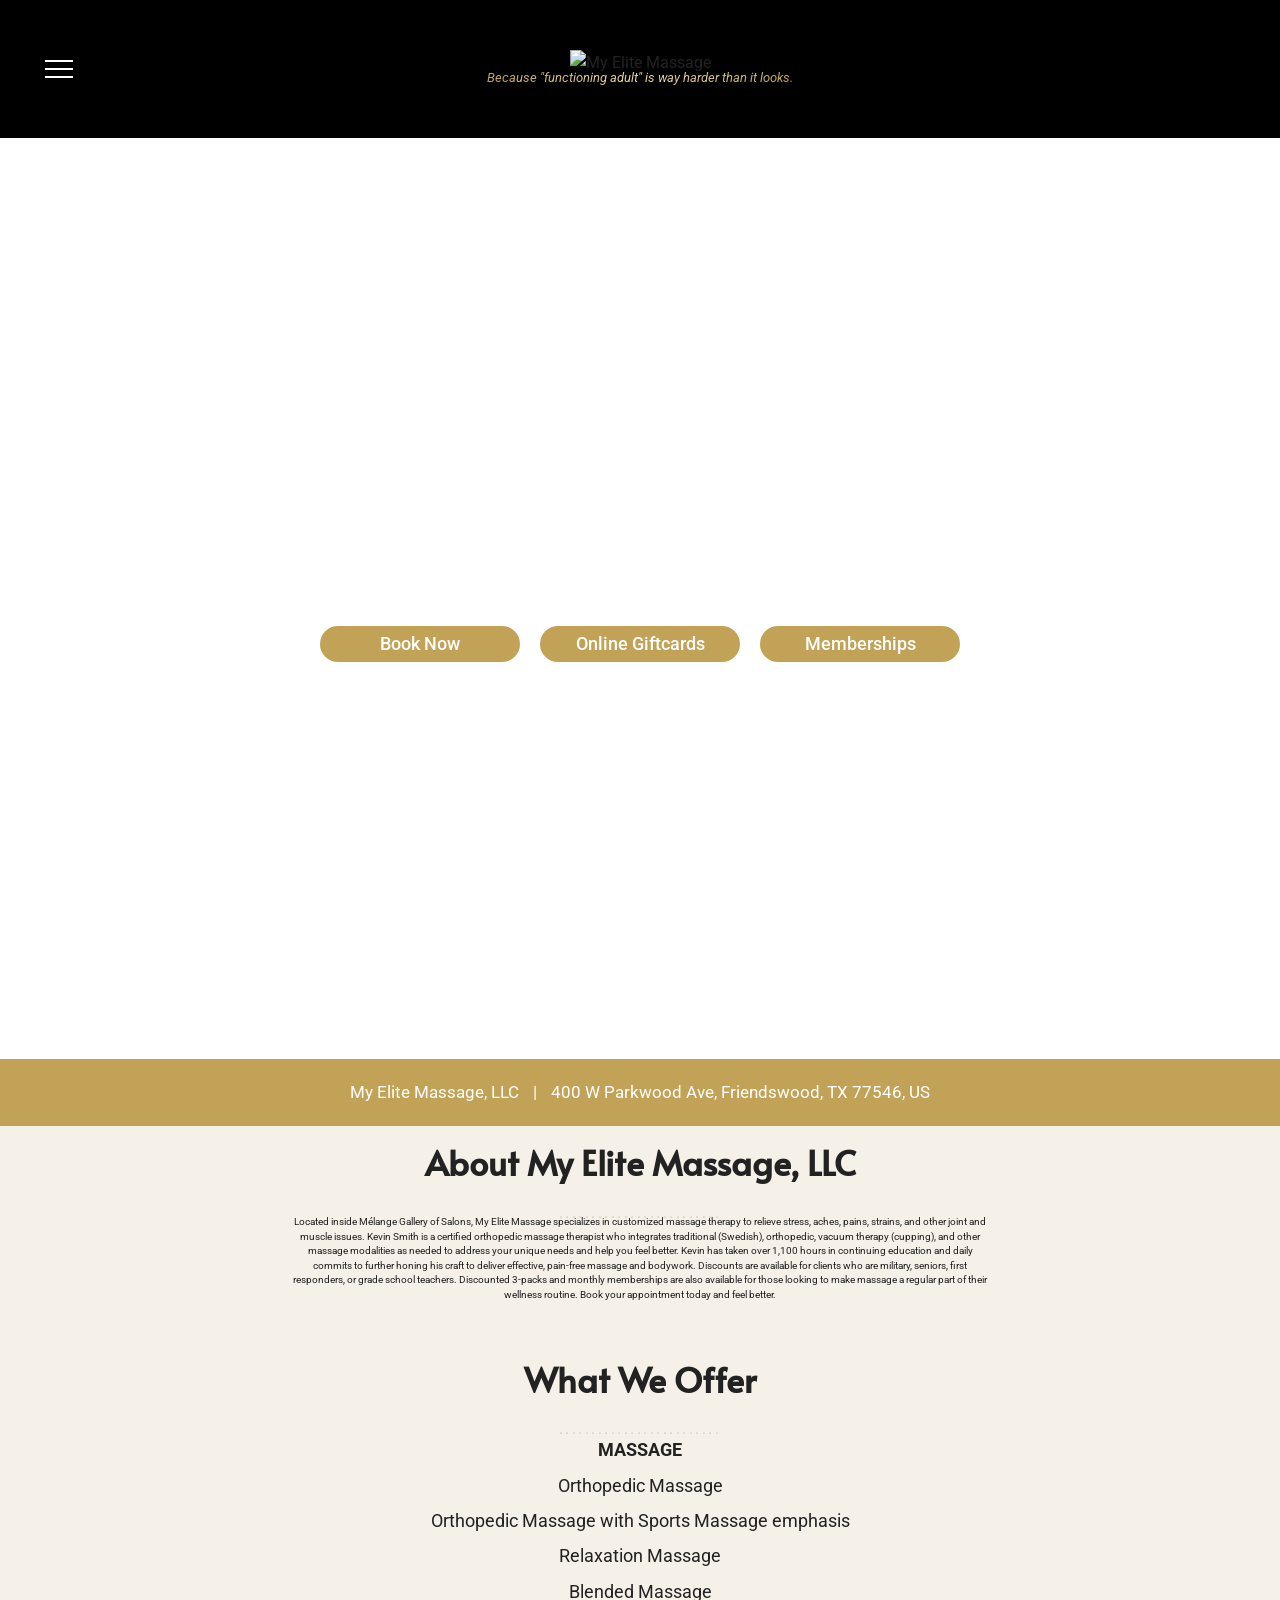
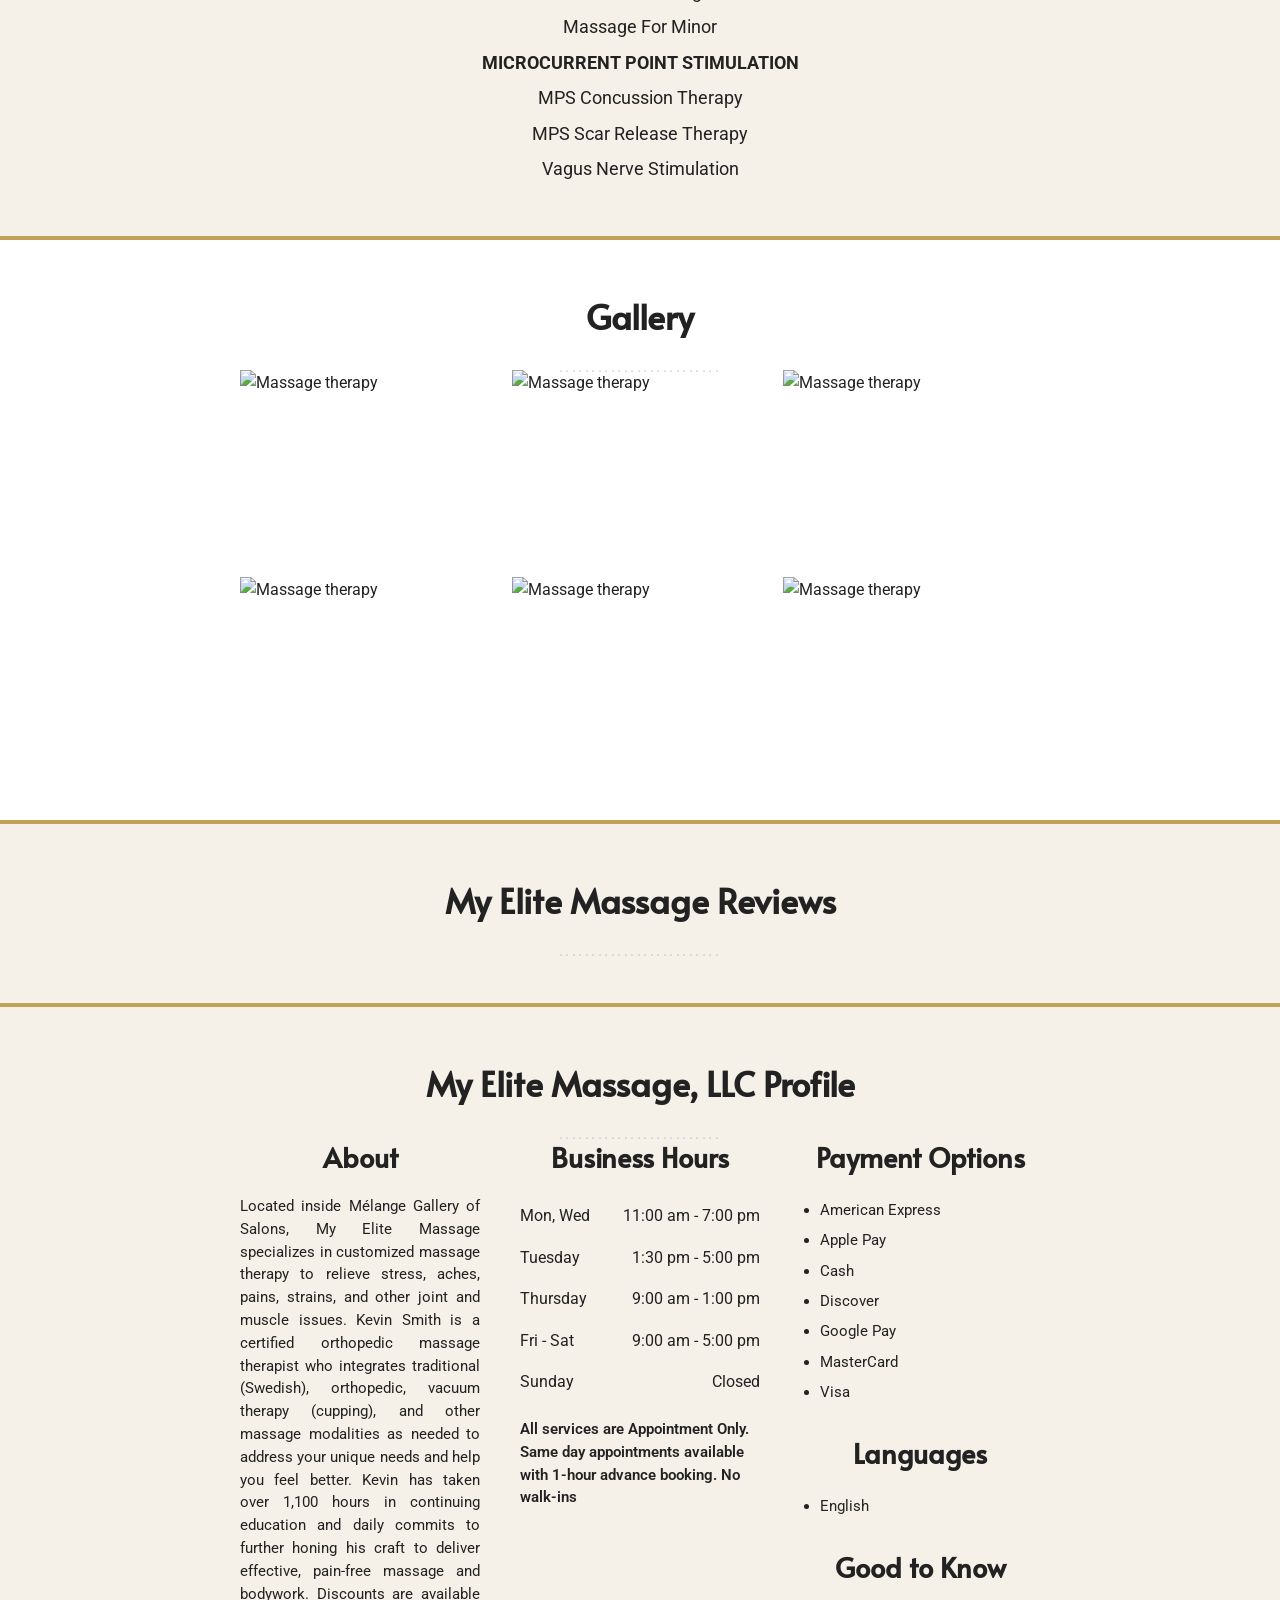
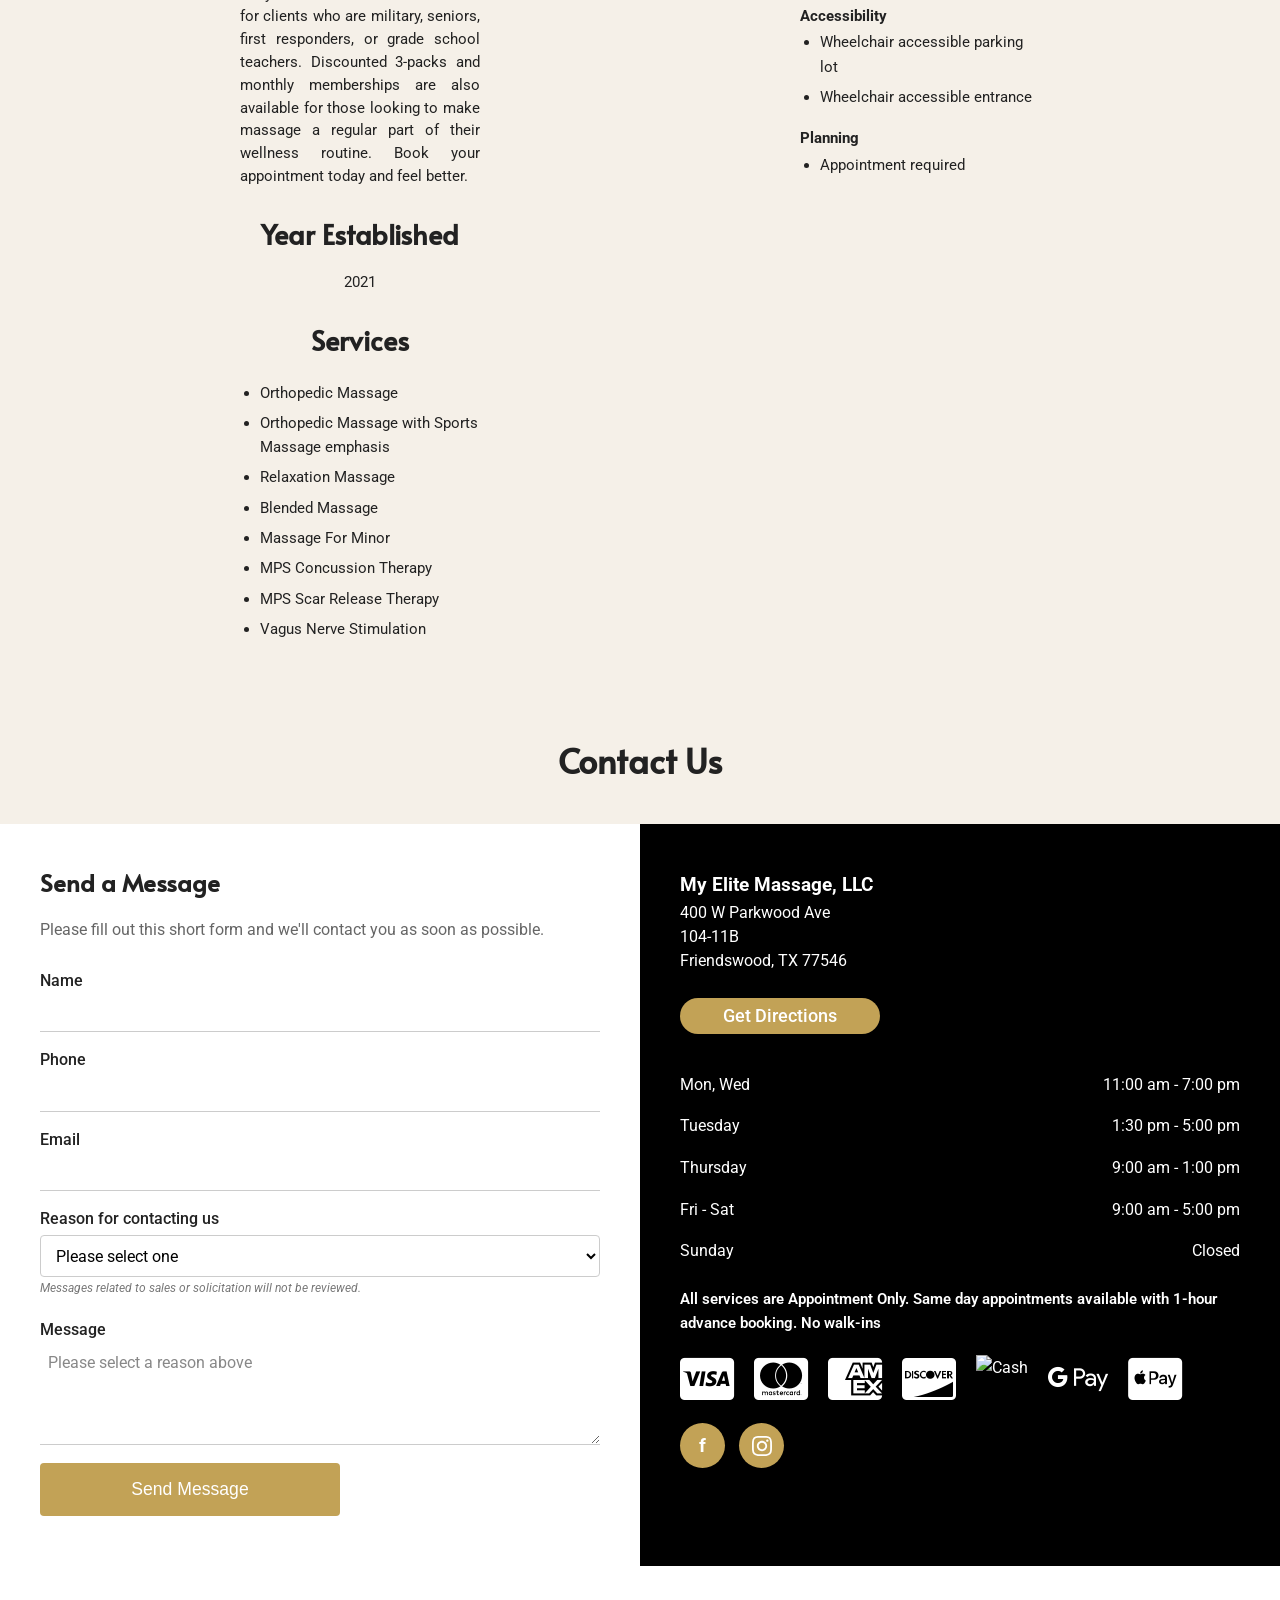
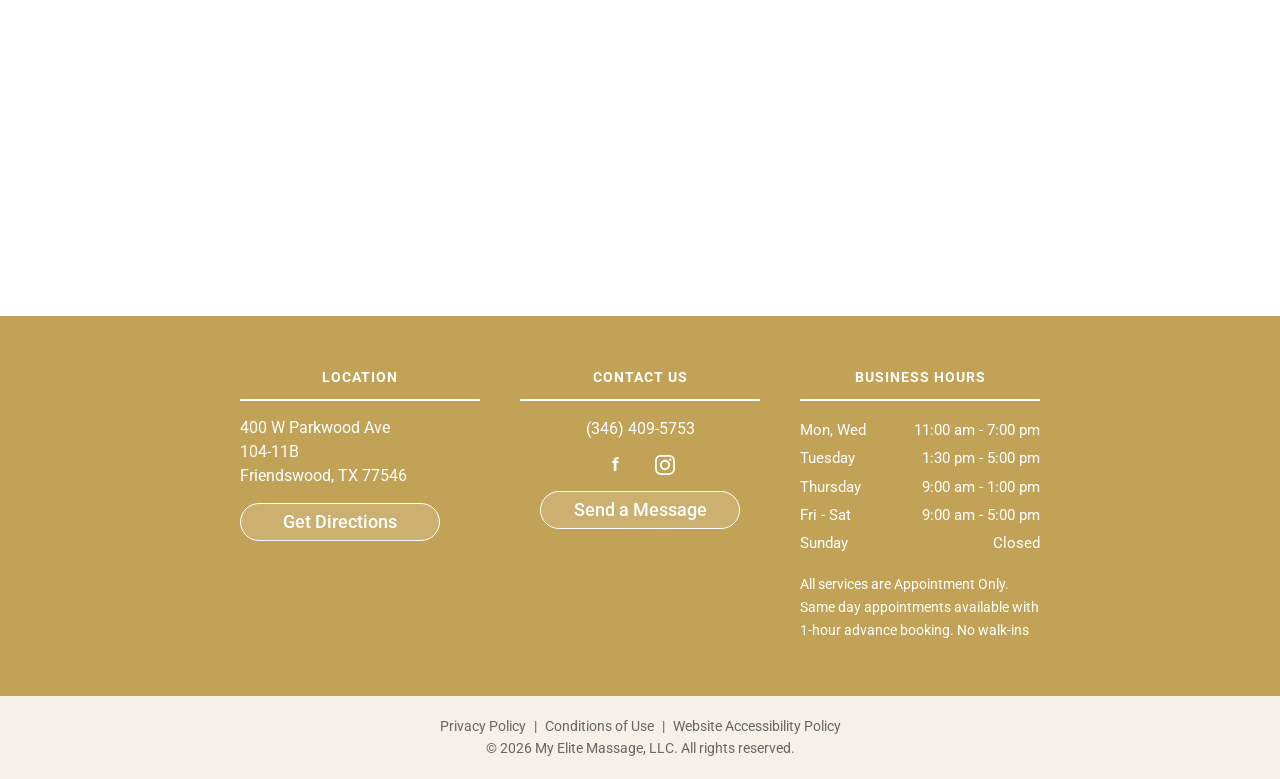
==== index.html @ 319c7ba5 "H1 & tagline update #3 Finding width" ====
<!DOCTYPE html>
<html lang="en">
<head>
    <link rel="icon" type="image/png" href="images/favicon.png">
    <meta charset="UTF-8">
    <meta name="viewport" content="width=device-width, initial-scale=1.0">
    <meta name="description" content="Located inside Mélange Gallery of Salons, My Elite Massage, LLC specializes in customized massage therapy to relieve stress, aches, pains, strains, and other joint and muscle issues.">
    <meta name="keywords" content="massage therapy, orthopedic massage, pain relief, stress relief, scar treatment, concussion therapy, vagus nerve, vagal nerve, Friendswood TX, League City TX, Pearland TX, Webster TX, Alvin TX, massage near me, Kevin Smith LMT, Kevin, My Elite Massage, sports massage, relaxation massage">
    <title>Massage Therapy Near Me | My Elite Massage, LLC</title>
    
    <link rel="preconnect" href="https://fonts.googleapis.com">
    <link rel="preconnect" href="https://fonts.gstatic.com" crossorigin>
    <link href="https://fonts.googleapis.com/css2?family=Alata&family=Roboto:wght@300;400;500;700&family=Roboto+Slab:wght@400;500;600;700&display=swap" rel="stylesheet">
    
    <!-- Schema.org markup for local business SEO -->
    <script type="application/ld+json">
    {
        "@context": "https://schema.org",
        "@type": "MassageTherapy",
        "name": "My Elite Massage, LLC",
        "image": "images/logo-black-bg.png",
        "telephone": "(346) 409-5753",
        "email": "kevin@myelitemassage.com",
        "address": {
            "@type": "PostalAddress",
            "streetAddress": "400 W Parkwood Ave, Suite 104, Room 11B",
            "addressLocality": "Friendswood",
            "addressRegion": "TX",
            "postalCode": "77546",
            "addressCountry": "US"
        },
        "geo": {
            "@type": "GeoCoordinates",
            "latitude": 29.50813,
            "longitude": -95.19135
        },
        "url": "https://myelitemassage.com",
        "openingHoursSpecification": [
            {"@type": "OpeningHoursSpecification", "dayOfWeek": "Monday", "opens": "11:00", "closes": "19:00"},
            {"@type": "OpeningHoursSpecification", "dayOfWeek": "Tuesday", "opens": "13:30", "closes": "17:00"},
            {"@type": "OpeningHoursSpecification", "dayOfWeek": "Wednesday", "opens": "11:00", "closes": "19:00"},
            {"@type": "OpeningHoursSpecification", "dayOfWeek": "Thursday", "opens": "09:00", "closes": "13:00"},
            {"@type": "OpeningHoursSpecification", "dayOfWeek": "Friday", "opens": "09:00", "closes": "17:00"},
            {"@type": "OpeningHoursSpecification", "dayOfWeek": "Saturday", "opens": "09:00", "closes": "17:00"}
        ],
        "priceRange": "$$",
        "paymentAccepted": "Cash, Credit Card, Apple Pay, Google Pay",
        "currenciesAccepted": "USD"
    }
    </script>
    
    <style>
        :root {
            --gold: #C2A256;
            --gold-hover: #C9A76D;
            --black: #000000;
            --cream: #F5F0E8;
            --white: #FFFFFF;
            --text-dark: #222222;
            --text-gray: #666666;
            --star-gold: #F5C518;
        }
        
        * {
            margin: 0;
            padding: 0;
            box-sizing: border-box;
        }
        
        body {
            font-family: -apple-system, BlinkMacSystemFont, 'Segoe UI', Roboto, Oxygen, Ubuntu, sans-serif;
            font-size: 16px;
            line-height: 1.6;
            color: var(--text-dark);
        }
        
        /* ========== HEADER ========== */
        header {
            position: fixed;
            top: 0;
            left: 0;
            right: 0;
            background: var(--black);
            z-index: 1000;
            padding: 55px 20px;
        }
        
        .header-inner {
            max-width: 1200px;
            margin: 0 auto;
            display: flex;
            align-items: center;
            justify-content: space-between;
        }

        .tagline {
            color: var(--gold);
            font-size: 0.8rem;
            font-style: italic;
            margin-top: -8px;
            background: linear-gradient(90deg, var(--gold) 0%, #E8D5A3 50%, var(--gold) 100%);
            -webkit-background-clip: text;
            -webkit-text-fill-color: transparent;
            background-clip: text;
        }
        
        .menu-toggle {
            display: flex;
            flex-direction: column;
            gap: 6px;
            cursor: pointer;
            padding: 5px;
        }
        
        .menu-toggle span {
            width: 28px;
            height: 2px;
            background: var(--white);
        }
        
        .header-rating {
            position: absolute;
            top: -6px;
            left: 100px;
        }

        .header-widget {
            transform: scale(1.2);
        }
   
        .header-logo {
            position: absolute;
            left: 50%;
            transform: translateX(-50%);
            text-align: center;
        }
        
        .header-logo img {
            height: 102px;
        }
        
        .header-logo-text {
            color: var(--gold);
            font-family: 'Alata', sans-serif;
            font-size: 0.9rem;
            letter-spacing: 3px;
            margin-top: 2px;
        }
        
        .header-spacer {
            width: 100px;
        }

        @media (max-width: 768px) {
            .header-rating {
                position: static;
                left: auto;
                top: auto;
            }
        }
        
        /* ========== HERO ========== */
        .hero {
            min-height: calc(118vh - 43px);
            position: relative;
            top: 60px;    
            display: flex;
            flex-direction: column;
            justify-content: center;
            align-items: center;
            text-align: center;
            padding: 120px 20px 60px;
            background-size: cover;
            background-position: center;
            background-image: url('images/hero-1.jpg');
            transition: background-image 1s ease-in-out;
        }
        
        .hero h1 {
            margin-top: -40px;
            font-family: 'Roboto', sans-serif;
            font-size: 3.25rem;
            font-weight: 300;
            font-style: Normal;
            color: var(--white);
            margin-bottom: -15px;
        }

        .hero h1 strong {
            font-weight: 500;
        }
        
    @media (max-width: 768px) {
        .hero h1 {
            font-size: 4.5vw;
            white-space: nowrap;
        }
        .hero-tagline {
            font-size: 2.5vw;
            white-space: nowrap;
            margin-top: 15px;
        }
    }
        
        .hero-tagline {
            color: var(--white);
            font-size: 1.8rem;
            font-style: italic;
            margin-bottom: 40px;
        }

        .hero-buttons {
            display: flex;
            gap: 20px;
            margin-top: -25px;
        }
        
        .btn {
            display: inline-block;
            padding: 4px 20px;
            font-size: 1.1rem;
            font-weight: 500;
            text-decoration: none;
            border-radius: 25px;
            transition: background 0.3s;
            min-width: 200px;
    	    text-align: center;
    	}
        
        .btn-gold {
            background: var(--gold);
            color: var(--white);
        }
        
        .btn-gold:hover {
            background: var(--gold-hover);
        }
        
        /* ========== CONTACT BAR ========== */
        .contact-bar {
            background: var(--gold);
            padding: 20px;
            text-align: center;
            position: relative;
            top: 40px;
        }
        
        .contact-bar-content {
            color: var(--white);
            font-size: 1.05rem;
        }
        
        .contact-bar-content a {
            color: var(--white);
            text-decoration: none;
        }
        
        .contact-bar-content span {
            margin: 0 10px;
        }
        
        /* ========== SECTIONS ========== */
        section {
            padding: 50px 20px;
        }
        
        .section-cream {
            background: var(--cream);
        }
        
        .section-white {
            background: var(--white);
        }
        
        .section-container {
            max-width: 800px;
            margin: 0 auto;
        }
        
        .section-title {
            font-family: 'Alata';
            font-size: 2.1rem;
            font-weight: 600;
            color: var(--text-dark);
            text-align: center;
            margin-bottom: 10px;
        }
        
        .section-divider {
            text-align: center;
            margin-bottom: -10px;
            color: #ccc;
            letter-spacing: 2.5px;
        }
        
        /* ========== ABOUT ========== */
        #about p {
            font-family: 'Roboto', sans-serif;
            text-align: center;
            font-size: 10px !important;
            line-height: 1.45;
            color: var(--text-dark);
            max-width: 700px;
            margin: 0 auto;
        }
        #about {
            padding-bottom: 0.5px;
}
        
        /* ========== WHAT WE OFFER ========== */
        #services {
            border-top: none;
        }
        
        .services-list {
            list-style: none;
            text-align: center;
        }
        
        .services-list li {
            font-size: 1.15rem;
            padding: 3px 0;
            color: var(--text-dark);
        }
        
        /* ========== GALLERY ========== */
        #gallery {
            border-top: 4px solid var(--gold);
        }
        
        .gallery-grid {
            display: grid;
            grid-template-columns: repeat(3, 1fr);
            gap: 15px;
        }
        
        .gallery-item {
            aspect-ratio: 4/3;
            overflow: hidden;
        }
        
        .gallery-item img {
            width: 100%;
            height: 100%;
            object-fit: cover;
        }
        
        /* ========== CUSTOMER REVIEWS ========== */
        #reviews {
            border-top: 4px solid var(--gold);
        }
        
        .reviews-header {
            display: flex;
            justify-content: space-between;
            align-items: center;
            margin-bottom: 20px;
            flex-wrap: wrap;
            gap: 15px;
        }
        
        .reviews-rating {
            display: flex;
            align-items: center;
            gap: 10px;
        }
        
        .reviews-rating .stars {
            color: var(--star-gold);
            font-size: 2rem;
        }
        
        .reviews-rating .rating-text {
            font-size: 1.2rem;
            color: var(--text-dark);
        }
        
        .reviews-rating .rating-text span {
            color: var(--gold);
            font-weight: 600;
        }
        
        .btn-write-review {
            background: var(--gold);
            color: var(--white);
            padding: 12px 24px;
            border-radius: 4px;
            text-decoration: none;
            font-weight: 500;
        }
        
        .reviews-tabs {
            display: flex;
            gap: 15px;
            margin-bottom: 30px;
        }
        
        .reviews-tabs button {
            padding: 10px 20px;
            border: 1px solid #ddd;
            border-radius: 25px;
            background: var(--white);
            cursor: pointer;
            font-size: 0.95rem;
        }
        
        .reviews-tabs button.active {
            border-color: var(--text-dark);
        }
        
        .reviews-intro {
            font-family: 'Alata', sans-serif;
            font-size: 1.4rem;
            font-weight: 600;
            margin-bottom: 25px;
        }
        
        .review-item {
            padding: 25px 0;
            border-bottom: 1px solid #eee;
        }
        
        .review-header {
            display: flex;
            align-items: center;
            gap: 15px;
            margin-bottom: 10px;
        }
        
        .review-avatar {
            width: 45px;
            height: 45px;
            border-radius: 50%;
            background: #4285F4;
            display: flex;
            align-items: center;
            justify-content: center;
            color: white;
            font-weight: 600;
        }
        
        .review-stars {
            color: var(--star-gold);
        }
        
        .review-text {
            font-size: 1rem;
            line-height: 1.5;
            margin-bottom: 10px;
        }
        
        .review-date {
            color: var(--text-gray);
            font-size: 0.9rem;
            margin-bottom: 15px;
        }
        
        .review-reply {
            background: #f5f5f5;
            padding: 20px;
            border-radius: 8px;
            margin-top: 15px;
        }
        
        .review-reply-label {
            color: var(--text-gray);
            font-size: 0.85rem;
            text-transform: uppercase;
            letter-spacing: 1px;
            margin-bottom: 8px;
        }
        
        .btn-load-more {
            background: var(--gold);
            color: var(--white);
            padding: 14px 30px;
            border: none;
            border-radius: 4px;
            font-size: 1rem;
            cursor: pointer;
            margin-top: 20px;
        }
        
        /* ========== PROFILE ========== */
        #profile {
            border-top: 4px solid var(--gold);
        }
        
        .profile-grid {
            display: grid;
            grid-template-columns: 1fr 1fr 1fr;
            gap: 40px;
        }
        
        .profile-section h3 {
            font-family: 'Alata', sans-serif;
            font-size: 1.7rem;
            font-weight: 700;
            margin-bottom: 15px;
            color: var(--text-dark);
        }
        
        .profile-section p {
            font-size: 0.95rem;
            line-height: 1.5;
            color: var(--text-dark);
        }
        
        .profile-section ul {
            list-style: disc;
            padding-left: 20px;
        }
        
        .profile-section ul li {
            padding: 3px 0;
            font-size: 0.95rem;
        }
        
        .hours-table {
            width: 100%;
        }
        
        .hours-row {
            display: flex;
            justify-content: space-between;
            padding: 8px 0;
        }
        
        .profile-note {
            font-weight: 600;
            margin-top: 15px;
            font-size: 0.95rem;
            line-height: 1.6;
        }
        
        /* ========== CONTACT US ========== */
        #contact {
            padding: 0;
            margin: 0;
            background: var(--cream);
        }
        
        .contact-map {
            width: 100%;
            height: 350px;
            border: none;
            display: block;
        }
        
        .contact-content {
            display: grid;
            grid-template-columns: 1fr 1fr;
        }
        
        .contact-form-section {
            padding: 50px 40px;
            padding-top: 40px;
            background: var(--white);
        }
        
        .contact-form-section h3 {
            font-family: 'Alata', ans-serif;
            font-size: 1.5rem;
            font-weight: 700;
            margin-bottom: 15px;
        }
        
        .contact-form-section .form-intro {
            color: var(--text-gray);
            margin-bottom: 25px;
        }
        
        .form-row {
            display: grid;
            grid-template-columns: 1fr;
            gap: 15px;
            margin-bottom: 20px;
        }
        
        .form-group label {
            display: block;
            font-weight: 500;
            margin-bottom: 3px;
            color: var(--text-dark);
        }

        .form-group > small {
            display: block;
            margin-top: 0.25rem;
            font-size: 12px;
            font-style: italic;
            line-height: 1.3;
            color: #777;
        }
        
        .form-group input,
        .form-group textarea {
            width: 100%;
            padding: 8px;
            border: none;
            border-bottom: 1px solid #ccc;
            font-size: 1rem;
            font-family: inherit;
            background: transparent;
        }
        .form-group textarea::placeholder,
        .form-group textarea:disabled::placeholder {
            font-family: inherit;
            font-size: inherit;
            color: #888;
        }
        .form-group textarea::-webkit-input-placeholder {
            font-family: inherit;
            font-size: inherit;
            color: #888;
        }


        .form-group select {
            width: 100%;
            padding: 0.6rem 0.7rem;
            font-size: 1rem;
            font-family: inherit;
            border: 1px solid #ccc;
            border-radius: 4px;
            background-color: #fff;
            box-sizing: border-box;
        }
        
        .form-group input:focus,
        .form-group textarea:focus {
            outline: none;
            border-bottom-color: var(--gold);
        }
        .form-group select:focus {
            outline: none;
            border-color: #666;
        }
        
        .form-group textarea {
            min-height: 100px;
            resize: vertical;
        }
        
        .form-group-full {
            margin-bottom: 10px;
        }
        
        .btn-submit {
            background: var(--gold);
            color: var(--white);
            padding: 16px 50px;
            border: none;
            border-radius: 4px;
            font-size: 1.1rem;
            cursor: pointer;
            width: 100%;
            max-width: 300px;
        }
        
        .contact-info-section {
            padding: 40px 40px;
            padding-top: 47px;
            background: var(--black);
            color: var(--white);
        }
        
        .contact-info-section .btn-gold {
            display: inline-block;
            margin-bottom: 30px;
        }
        
        .contact-info-section h4 {
            font-size: 1rem;
            font-weight: 700;
            margin-bottom: 10px;
        }
        
        .contact-info-section address {
            font-style: normal;
            line-height: 1.5;
            margin-bottom: 25px;
        }
        
        .contact-hours .hours-row {
            color: var(--white);
        }
        
        .contact-info-section .profile-note {
            color: var(--white);
        }
        
        .contact-info-section .email-line {
            margin-top: 20px;
        }
        
        .contact-info-section .email-line a {
            color: var(--white);
        }
        
        .payment-icons {
            display: flex;
            flex-wrap: wrap;
            gap: 20px;
            margin-top: 20px;
        }
        
        .payment-icons img {
            height: 35px;
        }
        
        .social-icon {
            display: inline-flex;
            width: 45px;
            height: 45px;
            border-radius: 50%;
            background: var(--gold);
            vertical-align: middle;
            align-items: center;
            justify-content: center;
            color: var(--white);
            margin-top: 20px;
            text-decoration: none;
            font-size: 1.2rem;
        }
        
        /* ========== FOOTER ========== */
        .footer-main {
            background: var(--gold);
            padding: 50px 20px;
        }
        
        .footer-grid {
            max-width: 800px;
            margin: 0 auto;
            display: grid;
            grid-template-columns: 1fr 1fr 1fr;
            gap: 40px;
            color: var(--white);
        }
        
        .footer-section h4 {
            font-size: 0.9rem;
            font-weight: 700;
            text-transform: uppercase;
            letter-spacing: 1px;
            margin-bottom: 15px;
            padding-bottom: 10px;
            border-bottom: 2px solid var(--white);
        }
        
        .footer-section address {
            font-style: normal;
            line-height: 1.5;
        }
        
        .footer-section .btn {
            background: rgba(255,255,255,0.15);
            border: 1px solid var(--white);
            color: var(--white);
            padding: 4px 25px;
            margin-top: 15px;
        }
        
        .footer-section a {
            color: var(--white);
            text-decoration: none;
        }
        
        .footer-social {
            color: rgba(255,255,255,0.7);
            font-size: 1.3rem;
            margin-top: 15px;
        }

        .footer-section:nth-child(2) .btn {
            margin-top: 2px;
        }

        .footer-section:nth-child(2) .social-icon {
            margin: 1px 0;
        }

        .footer-social svg {
            fill: currentColor;
            vertical-align: middle;
        }
        
        .footer-hours .hours-row {
            color: var(--white);
            font-size: 0.95rem;
            padding: 2px 0;
        }
        
        .footer-bottom {
            background: var(--cream);
            padding: 20px;
            text-align: center;
            font-size: 0.85rem;
            color: var(--text-gray);
            border-top: 4px solid var(--gold);
        }
        
        .footer-bottom a {
            color: var(--text-gray);
            text-decoration: none;
            margin: 0 5px;
        }
        
        /* ========== MOBILE NAV ========== */
        .mobile-nav {
            position: fixed;
            top: 0;
            left: -100%;
            width: 80%;
            max-width: 350px;
            height: 100vh;
            background: var(--black);
            z-index: 2000;
            transition: left 0.3s;
            padding: 20px;
            overflow-y: auto;
        }
        
        .mobile-nav.active {
            left: 0;
        }
        
        .mobile-nav-close {
            color: var(--white);
            font-size: 2rem;
            cursor: pointer;
            margin-bottom: 20px;
        }
        
        .mobile-nav ul {
            list-style: none;
        }
        
        .mobile-nav ul li {
            border-bottom: 1px solid #333;
        }
        
        .mobile-nav ul li a {
            display: block;
            padding: 15px 0;
            color: var(--white);
            text-decoration: none;
            font-size: 1rem;
        }
        
        .mobile-nav-overlay {
            position: fixed;
            top: 0;
            left: 0;
            right: 0;
            bottom: 0;
            background: rgba(0,0,0,0.5);
            z-index: 1999;
            display: none;
        }
        
        .mobile-nav-overlay.active {
            display: block;
        }

        #about, #services, #gallery, #reviews, #profile, #contact {
            scroll-margin-top: 100px;
        }

        #location, #hours {
            scroll-margin-top: 150px;
        }
        
        /* ========== RESPONSIVE ========== */
        @media (max-width: 900px) {
            .profile-grid {
                grid-template-columns: 1fr;
            }
            
            .footer-grid {
                grid-template-columns: 1fr;
                text-align: center;
            }
            
            .contact-content {
                grid-template-columns: 1fr;
            }
        }
        
        @media (max-width: 768px) {
            .header-rating {
                display: none;
            }
            
            .hero h1 {
                font-size: 2.2rem;
            }
            
            .hero-buttons {
                flex-direction: column;
                width: 100%;
                padding: 0 20px;
            }
            
            .btn {
                width: 100%;
                text-align: center;
            }
            
            .gallery-grid {
                grid-template-columns: repeat(2, 1fr);
            }
            
            .form-row {
                grid-template-columns: 1fr;
            }
            
            .reviews-header {
                flex-direction: column;
                align-items: flex-start;
            }
        }
        
        .has-submenu .submenu {
            display: none;
            list-style: none;
            padding-left: 20px;
        }

        .has-submenu.open .submenu {
            display: block;
        }

        .has-submenu .arrow {
            font-size: 0.7rem;
            margin-left: 10px;
            transition: transform 0.3s;
            display: inline-block;
        }
        
        .has-submenu.open > a .arrow {
            transform: rotate(90deg);
        }
        
        .submenu li {
            border-bottom: none;
        }
        
        .submenu li a {
            padding: 10px 0;
            font-size: 0.9rem;
        }

        @media (max-width: 768px) {
            .hero {
                background-size: contain;
                background-repeat: no-repeat;
                background-color: var(--black);
            }
        }

    </style>
</head>
<link rel="stylesheet" href="https://cdnjs.cloudflare.com/ajax/libs/font-awesome/6.5.0/css/all.min.css">
<body>
    <!-- Mobile Navigation -->

    <!-- Header -->
    <header>
        <div class="header-inner">
            <div class="menu-toggle" id="menuToggle">
                <span></span>
                <span></span>
                <span></span>
            </div>
                      
            <div class="header-logo">
                <img src="images/logo-black-bg.png" alt="My Elite Massage">
                <div class="tagline">Because "functioning adult" is way harder than it looks.</div>
            </div>
    	    <div class="header-rating">
    		<!-- Elfsight Google Reviews | Review Badge -->
                <script src="https://elfsightcdn.com/platform.js" async>
                </script>
                <div class="elfsight-app-c675c64f-a630-4e99-82de-026909dd6736" data-elfsight-app-lazy>
                </div>     
            <div class="header-spacer"></div>
        </div>
    </header>

    <!-- Hero -->
    <section class="hero">
        <h1><strong>Welcome to My Elite Massage</strong></h1>
        <p class="hero-tagline">More Than Your Average Massage</p>
        <div class="hero-buttons">
    		<a href="https://www.fresha.com/a/my-elite-massage-llc-friendswood-400-west-parkwood-avenue-i9cgwv4s/booking?menu=true&pId=490794&dppub=true&employeeId=1521604" class="btn btn-gold" target="_blank">Book Now</a>
    		<a href="https://www.fresha.com/a/my-elite-massage-llc-friendswood-400-west-parkwood-avenue-i9cgwv4s/gift-cards?menu=true" class="btn btn-gold" target="_blank">Online Giftcards</a>
            <a href="https://www.fresha.com/book-now/my-elite-massage-llc-oa1wvgdo/paid-plans?share=true&pId=490794" class="btn btn-gold" target="_blank">Memberships</a>
            
	</div>
    </section>

    <!-- Contact Bar -->
    <div class="contact-bar">
        <div class="contact-bar-content">
            My Elite Massage, LLC <span>|</span> 
            <a href="https://maps.google.com/maps?q=400+W+Parkwood+Ave%2C+Friendswood%2C+TX+77546" target="_blank">400 W Parkwood Ave, Friendswood, TX 77546, US</a> 
        </div>
    </div>

    <!-- About -->
    <section id="about" class="section-cream">
        <div class="section-container">
            <h2 class="section-title">About My Elite Massage, LLC</h2>
            <div class="section-divider">.........................</div>
            <p>Located inside Mélange Gallery of Salons, My Elite Massage specializes in customized massage therapy to relieve stress, aches, pains, strains, and other joint and muscle issues. Kevin Smith is a certified orthopedic massage therapist who integrates traditional (Swedish), orthopedic, vacuum therapy (cupping), and other massage modalities as needed to address your unique needs and help you feel better. Kevin has taken over 1,100 hours in continuing education and daily commits to further honing his craft to deliver effective, pain-free massage and bodywork. Discounts are available for clients who are military, seniors, first responders, or grade school teachers. Discounted 3-packs and monthly memberships are also available for those looking to make massage a regular part of their wellness routine. Book your appointment today and feel better.</p>
        </div>
    </section>

    <!-- What We Offer -->
    <section id="services" class="section-cream">
        <div class="section-container">
            <h2 class="section-title">What We Offer</h2>
            <div class="section-divider">.........................</div>
            <ul class="services-list">
                <li><strong>MASSAGE</strong></li>
                <li>Orthopedic Massage</li>
                <li>Orthopedic Massage with Sports Massage emphasis</li>
                <li>Relaxation Massage</li>
                <li>Blended Massage</li>
                <li>Massage For Minor</li>
                <li><strong>MICROCURRENT POINT STIMULATION</strong></li>
                <li>MPS Concussion Therapy</li>
                <li>MPS Scar Release Therapy</li>
                <li>Vagus Nerve Stimulation</li>
            </ul>
        </div>
    </section>

    <!-- Gallery -->
    <section id="gallery" class="section-white">
        <div class="section-container">
            <h2 class="section-title">Gallery</h2>
            <div class="section-divider">.........................</div>
            <div class="gallery-grid">
                <div class="gallery-item"><img src="images/gallery-1.jpg" alt="Massage therapy"></div>
                <div class="gallery-item"><img src="images/gallery-2.jpg" alt="Massage therapy"></div>
                <div class="gallery-item"><img src="images/gallery-3.jpg" alt="Massage therapy"></div>
                <div class="gallery-item"><img src="images/gallery-4.jpg" alt="Massage therapy"></div>
                <div class="gallery-item"><img src="images/gallery-5.jpg" alt="Massage therapy"></div>
                <div class="gallery-item"><img src="images/gallery-6.jpg" alt="Massage therapy"></div>
            </div>
        </div>
    </section>

    <!-- Customer Reviews -->
    <section id="reviews" class="section-cream">
        <div class="section-container">
            <h2 class="section-title">My Elite Massage Reviews</h2>
            <div class="section-divider">.........................</div>
            
           
            <!-- Elfsight Google Reviews | Untitled Google Reviews -->
            <div id="reviews-widget">
                <script src="https://elfsightcdn.com/platform.js" async></script>
                <div class="elfsight-app-d1b8c1da-657f-4834-9aa9-0b84a843763c" data-elfsight-app-lazy>
                </div>
            </div>           
        </div>
    </section>

    <!-- Profile -->
    <section id="profile" class="section-cream">
        <div class="section-container">
            <h2 class="section-title">My Elite Massage, LLC Profile</h2>
            <div class="section-divider">.........................</div>
            
            <div class="profile-grid">
                <div class="profile-section" style="text-align: center;">
                    <h3>About</h3>
                    <p style="text-align: justify;">Located inside Mélange Gallery of Salons, My Elite Massage specializes in customized massage therapy to relieve stress, aches, pains, strains, and other joint and muscle issues. Kevin Smith is a certified orthopedic massage therapist who integrates traditional (Swedish), orthopedic, vacuum therapy (cupping), and other massage modalities as needed to address your unique needs and help you feel better. Kevin has taken over 1,100 hours in continuing education and daily commits to further honing his craft to deliver effective, pain-free massage and bodywork. Discounts are available for clients who are military, seniors, first responders, or grade school teachers. Discounted 3-packs and monthly memberships are also available for those looking to make massage a regular part of their wellness routine. Book your appointment today and feel better.</p>
                    
                    <h3 style="margin-top: 25px;">Year Established</h3>
                    <p>2021</p>
                    
                    <h3 style="margin-top: 25px;">Services</h3>
                    <div style="text-align: left;">
                        <ul>
                <li>Orthopedic Massage</li>
                <li>Orthopedic Massage with Sports Massage emphasis</li>
                <li>Relaxation Massage</li>
                <li>Blended Massage</li>
                <li>Massage For Minor</li>
                <li>MPS Concussion Therapy</li>
                <li>MPS Scar Release Therapy</li>
                <li>Vagus Nerve Stimulation</li>
                        </ul>
                    </div>
                </div>
                
                <div class="profile-section" style="text-align: center;">
                    <h3>Business Hours</h3>
                    <div class="hours-table">
                        <div class="hours-row"><span>Mon, Wed</span><span>11:00 am - 7:00 pm</span></div>
                        <div class="hours-row"><span>Tuesday</span><span>1:30 pm - 5:00 pm</span></div>
                        <div class="hours-row"><span>Thursday</span><span>9:00 am - 1:00 pm</span></div>
                        <div class="hours-row"><span>Fri - Sat</span><span>9:00 am - 5:00 pm</span></div>
                        <div class="hours-row"><span>Sunday</span><span>Closed</span></div>
                    </div>
                    <p class="profile-note" style="text-align: left;">All services are Appointment Only. Same day appointments available with 1-hour advance booking. No walk-ins</p>
                </div>
                
                <div class="profile-section">
                    <h3 style="text-align: center;">Payment Options</h3>
                    <ul>
                        <li>American Express</li>
                        <li>Apple Pay</li>
                        <li>Cash</li>
                        <li>Discover</li>
                        <li>Google Pay</li>
                        <li>MasterCard</li>
                        <li>Visa</li>
                    </ul>
                    
                    <h3 style="margin-top: 25px; text-align:center;">Languages</h3>
                    <ul>
                        <li>English</li>
                    </ul>
                    
                    <h3 style="margin-top: 25px; text-align: center;">Good to Know</h3>
                    <p><strong>Accessibility</strong></p>
                    <ul>
                        <li>Wheelchair accessible parking lot</li>
                        <li>Wheelchair accessible entrance</li>
                    </ul>
                    <p style="margin-top: 15px;"><strong>Planning</strong></p>
                    <ul>
                        <li>Appointment required</li>
                    </ul>
                </div>
            </div>
        </div>
    </section>

    <!-- Contact Us -->
    <section id="contact">
        <h2 class="section-title" style="padding: 40px 20px 10px; background: var(--cream);">Contact Us</h2>
        <div class="section-divider" style="background: var(--cream); padding-bottom: 0px;">.........................</div>
              
        <div class="contact-content">
            <div class="contact-form-section">
                <h3>Send a Message</h3>
                <p class="form-intro">Please fill out this short form and we'll contact you as soon as possible.</p>
                
                <form action="https://formsubmit.co/kevin@myelitemassage.com" method="POST">
                    <div class="form-row">
                        <div class="form-group">
                            <label for="name">Name</label>
                            <input type="text" name="name" required autocomplete="name">
                        </div>
                        <div class="form-group">
                            <label for="phone">Phone</label>
                            <input type="tel" name="phone" autocomplete="tel">
                        </div>
                        <div class="form-group">
                            <label for="email">Email</label>
                            <input type="email" name="email" required autocomplete="email">
                        </div>
                        <div class="form-group">
                            <label for="inquiry_type">Reason for contacting us</label>
                            <select name="inquiry_type" id="inquiry_type" required>
                                <option value="" disabled selected>Please select one</option>
                                <option value="booking">I’m interested in booking a massage</option>
                                <option value="question">I have a question about services</option>
                                <option value="existing_client">I’m an existing client</option>
                            </select><br>
                            <small>Messages related to sales or solicitation will not be reviewed.</small>
                        </div>
                    </div>
                    <div class="form-group form-group-full">
                        <label for="message">Message</label>
                        <textarea name="message" required id="message" required></textarea>
                    </div>
                    <button type="submit" class="btn-submit">Send Message</button>
                </form>
            </div>
            
            <div class="contact-info-section">
                <div id="location"></div>
                <h3>My Elite Massage, LLC</h3>
                <address>
                    400 W Parkwood Ave<br>
                    104-11B<br>
                    Friendswood, TX 77546
                </address>

                <a href="https://maps.google.com/maps?q=400+W+Parkwood+Ave%2C+Friendswood%2C+TX+77546" class="btn btn-gold" target="_blank">Get Directions</a>
                
                <div id="hours"></div>
                <div class="contact-hours">
                    <div class="hours-row"><span>Mon, Wed</span><span>11:00 am - 7:00 pm</span></div>
                    <div class="hours-row"><span>Tuesday</span><span>1:30 pm - 5:00 pm</span></div>
                    <div class="hours-row"><span>Thursday</span><span>9:00 am - 1:00 pm</span></div>
                    <div class="hours-row"><span>Fri - Sat</span><span>9:00 am - 5:00 pm</span></div>
                    <div class="hours-row"><span>Sunday</span><span>Closed</span></div>
                </div>
                
                <p class="profile-note">All services are Appointment Only. Same day appointments available with 1-hour advance booking. No walk-ins</p>
              
                <div class="payment-icons" style="text-align:justify;">
                    <i class="fa-brands fa-cc-visa fa-3x"></i>
                    <i class="fa-brands fa-cc-mastercard fa-3x"></i>
                    <i class="fa-brands fa-cc-amex fa-3x"></i>
                    <i class="fa-brands fa-cc-discover fa-3x"></i>
                    <img src="images/CASH-logo.png" alt="Cash" style="height: 48px;vertical-align:center;">
                    <i class="fa-brands fa-google-pay fa-3x"></i>
                    <i class="fa-brands fa-cc-apple-pay fa-3x"></i>                    
                </div>
                
            <a href="https://www.facebook.com/MyEliteMassage" class="social-icon" target="_blank"><strong>f</strong></a>
            <a href="https://www.instagram.com/myelitemassage/" class="social-icon" target="_blank" style="margin-left: 10px;"><svg width="20" height="20" viewBox="0 0 24 24" fill="currentColor"><path d="M12 2.163c3.204 0 3.584.012 4.85.07 3.252.148 4.771 1.691 4.919 4.919.058 1.265.069 1.645.069 4.849 0 3.205-.012 3.584-.069 4.849-.149 3.225-1.664 4.771-4.919 4.919-1.266.058-1.644.07-4.85.07-3.204 0-3.584-.012-4.849-.07-3.26-.149-4.771-1.699-4.919-4.92-.058-1.265-.07-1.644-.07-4.849 0-3.204.013-3.583.07-4.849.149-3.227 1.664-4.771 4.919-4.919 1.266-.057 1.645-.069 4.849-.069zm0-2.163c-3.259 0-3.667.014-4.947.072-4.358.2-6.78 2.618-6.98 6.98-.059 1.281-.073 1.689-.073 4.948 0 3.259.014 3.668.072 4.948.2 4.358 2.618 6.78 6.98 6.98 1.281.058 1.689.072 4.948.072 3.259 0 3.668-.014 4.948-.072 4.354-.2 6.782-2.618 6.979-6.98.059-1.28.073-1.689.073-4.948 0-3.259-.014-3.667-.072-4.947-.196-4.354-2.617-6.78-6.979-6.98-1.281-.059-1.69-.073-4.949-.073zm0 5.838c-3.403 0-6.162 2.759-6.162 6.162s2.759 6.163 6.162 6.163 6.162-2.759 6.162-6.163c0-3.403-2.759-6.162-6.162-6.162zm0 10.162c-2.209 0-4-1.79-4-4 0-2.209 1.791-4 4-4s4 1.791 4 4c0 2.21-1.791 4-4 4zm6.406-11.845c-.796 0-1.441.645-1.441 1.44s.645 1.44 1.441 1.44c.795 0 1.439-.645 1.439-1.44s-.644-1.44-1.439-1.44z"/></svg></a>
        </div>

    </section>

    <iframe 
            class="contact-map"
            src="https://www.google.com/maps/embed?pb=!1m18!1m12!1m3!1d3474.123456789!2d-95.19135!3d29.50813!2m3!1f0!2f0!3f0!3m2!1i1024!2i768!4f13.1!3m3!1m2!1s0x0%3A0x0!2zMjnCsDMwJzI5LjMiTiA5NcKwMTEnMjguOSJX!5e0!3m2!1sen!2sus!4v1234567890"
            allowfullscreen=""
            loading="lazy"
            referrerpolicy="no-referrer-when-downgrade">
        </iframe>

    <!-- Footer -->
    <footer class="footer-main">
        <div class="footer-grid">
            <div class="footer-section" style="text-align: center;">
                <h4>LOCATION</h4>
                <div style="text-align:left;"><address>
                    400 W Parkwood Ave<br>
                    104-11B<br>
                    Friendswood, TX 77546
                </address>
                <a href="https://maps.google.com/maps?q=400+W+Parkwood+Ave%2C+Friendswood%2C+TX+77546" class="btn" target="_blank">Get Directions</a>
                </div>
            </div>
            
            <div class="footer-section" style="text-align: center;">
                <h4>CONTACT US</h4>
                <span>(346) 409-5753</span><br>
                <span class="social-icon" target="_blank"><strong>f</strong></span>
                <span class="social-icon" target="_blank"><svg width="20" height="20" viewBox="0 0 24 24" fill="currentColor"><path d="M12 2.163c3.204 0 3.584.012 4.85.07 3.252.148 4.771 1.691 4.919 4.919.058 1.265.069 1.645.069 4.849 0 3.205-.012 3.584-.069 4.849-.149 3.225-1.664 4.771-4.919 4.919-1.266.058-1.644.07-4.85.07-3.204 0-3.584-.012-4.849-.07-3.26-.149-4.771-1.699-4.919-4.92-.058-1.265-.07-1.644-.07-4.849 0-3.204.013-3.583.07-4.849.149-3.227 1.664-4.771 4.919-4.919 1.266-.057 1.645-.069 4.849-.069zm0-2.163c-3.259 0-3.667.014-4.947.072-4.358.2-6.78 2.618-6.98 6.98-.059 1.281-.073 1.689-.073 4.948 0 3.259.014 3.668.072 4.948.2 4.358 2.618 6.78 6.98 6.98 1.281.058 1.689.072 4.948.072 3.259 0 3.668-.014 4.948-.072 4.354-.2 6.782-2.618 6.979-6.98.059-1.28.073-1.689.073-4.948 0-3.259-.014-3.667-.072-4.947-.196-4.354-2.617-6.78-6.979-6.98-1.281-.059-1.69-.073-4.949-.073zm0 5.838c-3.403 0-6.162 2.759-6.162 6.162s2.759 6.163 6.162 6.163 6.162-2.759 6.162-6.163c0-3.403-2.759-6.162-6.162-6.162zm0 10.162c-2.209 0-4-1.79-4-4 0-2.209 1.791-4 4-4s4 1.791 4 4c0 2.21-1.791 4-4 4zm6.406-11.845c-.796 0-1.441.645-1.441 1.44s.645 1.44 1.441 1.44c.795 0 1.439-.645 1.439-1.44s-.644-1.44-1.439-1.44z"/></svg></span>
                <a href="mailto:kevin@myelitemassage.com" class="btn">Send a Message</a>
            </div>
            
            <div class="footer-section" style="text-align:center;">
                <h4>BUSINESS HOURS</h4>
                <div class="footer-hours">
                    <div class="hours-row"><span>Mon, Wed</span><span>11:00 am - 7:00 pm</span></div>
                    <div class="hours-row"><span>Tuesday</span><span>1:30 pm - 5:00 pm</span></div>
                    <div class="hours-row"><span>Thursday</span><span>9:00 am - 1:00 pm</span></div>
                    <div class="hours-row"><span>Fri - Sat</span><span>9:00 am - 5:00 pm</span></div>
                    <div class="hours-row"><span>Sunday</span><span>Closed</span></div>
                </div>
                <p style="margin-top: 15px; font-size: 0.9rem; text-align: left;">All services are Appointment Only. Same day appointments available with 1-hour advance booking. No walk-ins</p>
            </div>
        </div>
    </footer>
    
    <div class="footer-bottom">
        <a href="privacy.html">Privacy Policy</a> | 
        <a href="Terms.html">Conditions of Use</a> | 
        <a href="accessibility.html">Website Accessibility Policy</a>
        <br>
        © 2026 My Elite Massage, LLC. All rights reserved.
    </div>

    <script>
    document.addEventListener("DOMContentLoaded", function () {
        const inquiry = document.getElementById("inquiry_type");
        const message = document.getElementById("message");

        // Start disabled
        message.disabled = true;
        message.placeholder = "Please select a reason above";

        inquiry.addEventListener("change", function () {
            if (this.value) {
                message.disabled = false;
                message.placeholder = "How can I help you?";
            }
        });
    });
    </script>
    <script>
    document.querySelector("form").addEventListener("submit", function (e) {
        const msg = document.getElementById("message").value.toLowerCase();

        const blockedWords = [
            "seo", "marketing", "leads", "advertising",
            "web design", "ranking", "google", "backlinks"
        ];

        if (blockedWords.some(word => msg.includes(word))) {
            e.preventDefault();
            alert("This form is reserved for client inquiries.");
        }
    });
    </script>

    <script>
        // Determine if mobile
        const isMobile = window.innerWidth <= 768;
    
        // Desktop images
        const desktopImages = [
            'images/hero-1.jpg',
            'images/hero-2.jpg',
            'images/hero-3.jpg',
            'images/hero-4.jpg',
            'images/hero-5.jpg'
        ];
    
        // Mobile images
        const mobileImages = [
            'images/hero-mobile-1.jpg',
            'images/hero-mobile-2.jpg',
            'images/hero-mobile-3.jpg',
            'images/hero-mobile-4.jpg',
            'images/hero-mobile-5.jpg'
        ];
    
        // Use appropriate set
        const heroImages = isMobile ? mobileImages : desktopImages;
    
        // Preload images
        heroImages.forEach(src => {
            const img = new Image();
            img.src = src;
        });

        let currentImage = 0;
        const hero = document.querySelector('.hero');
        hero.style.backgroundImage = `url('${heroImages[0]}')`;
    
        // Create overlay for crossfade
        const overlay = document.createElement('div');
        overlay.style.cssText = 'position:absolute;top:0;left:0;right:0;bottom:0;background-size:cover;background-position:center;opacity:0;transition:opacity 1s;z-index:-1;';
        hero.style.position = 'relative';
        hero.appendChild(overlay);
        
        setInterval(() => {
            currentImage = (currentImage + 1) % heroImages.length;
                overlay.style.backgroundImage = `url('${heroImages[currentImage]}')`;
                overlay.style.opacity = '1';
        
            setTimeout(() => {
                hero.style.backgroundImage = `url('${heroImages[currentImage]}')`;
                overlay.style.opacity = '0';
            }, 1000);
        }, 4250);
    </script>

    <script>
        window.pageSpecificLinks = `
            <li class="has-submenu">
                <a href="#" class="submenu-toggle">On This Page <span class="arrow">▶</span></a>
                <ul class="submenu">
                    <li><a href="#about">About My Elite Massage</a></li>
                    <li><a href="#contact">Contact Us</a></li>
                    <li><a href="#gallery">Gallery</a></li>
                    <li><a href="#hours">Hours</a></li>
                    <li><a href="#location">Location</a></li>
                    <li><a href="#profile">Profile</a></li>
                    <li><a href="#reviews">Reviews</a></li>
                    <li><a href="#services">Services</a></li>
                </ul>
            </li>
        `;
    </script>
    <script src="nav.js"></script>
</body>
</html>
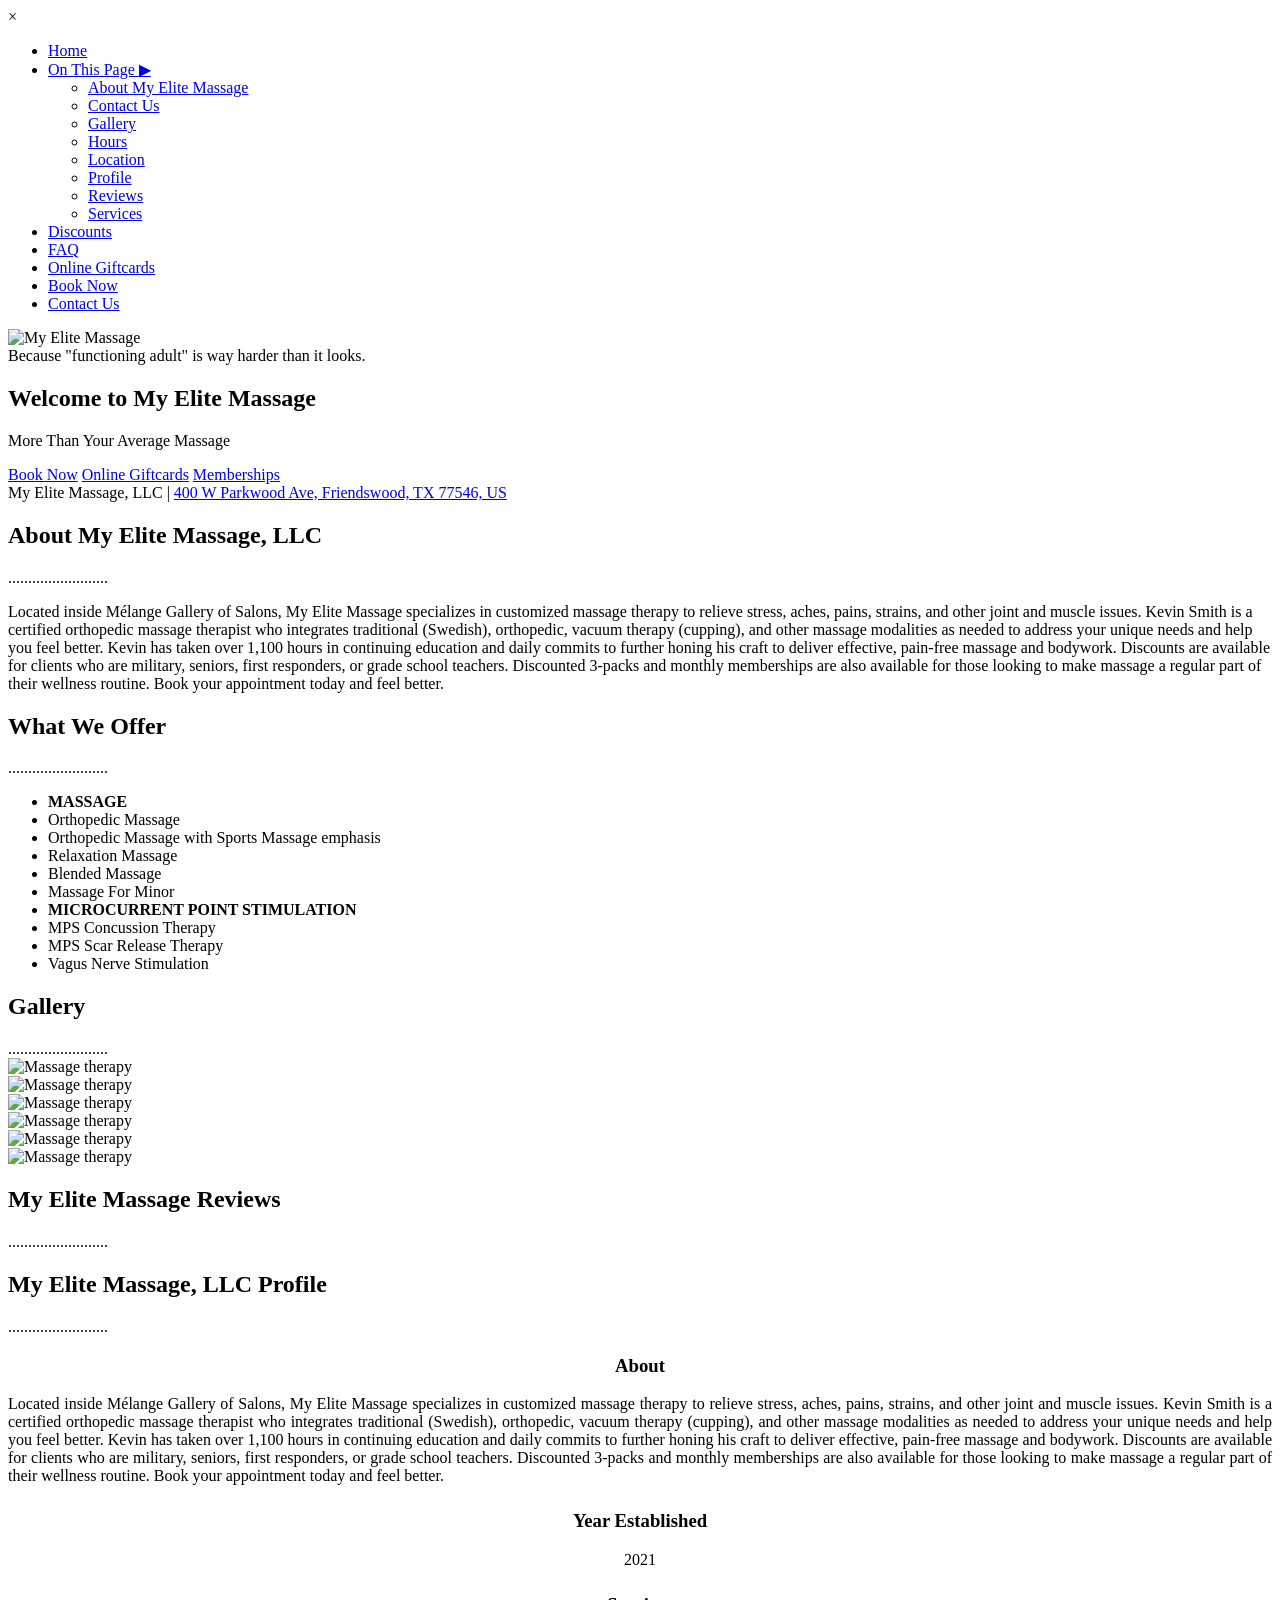
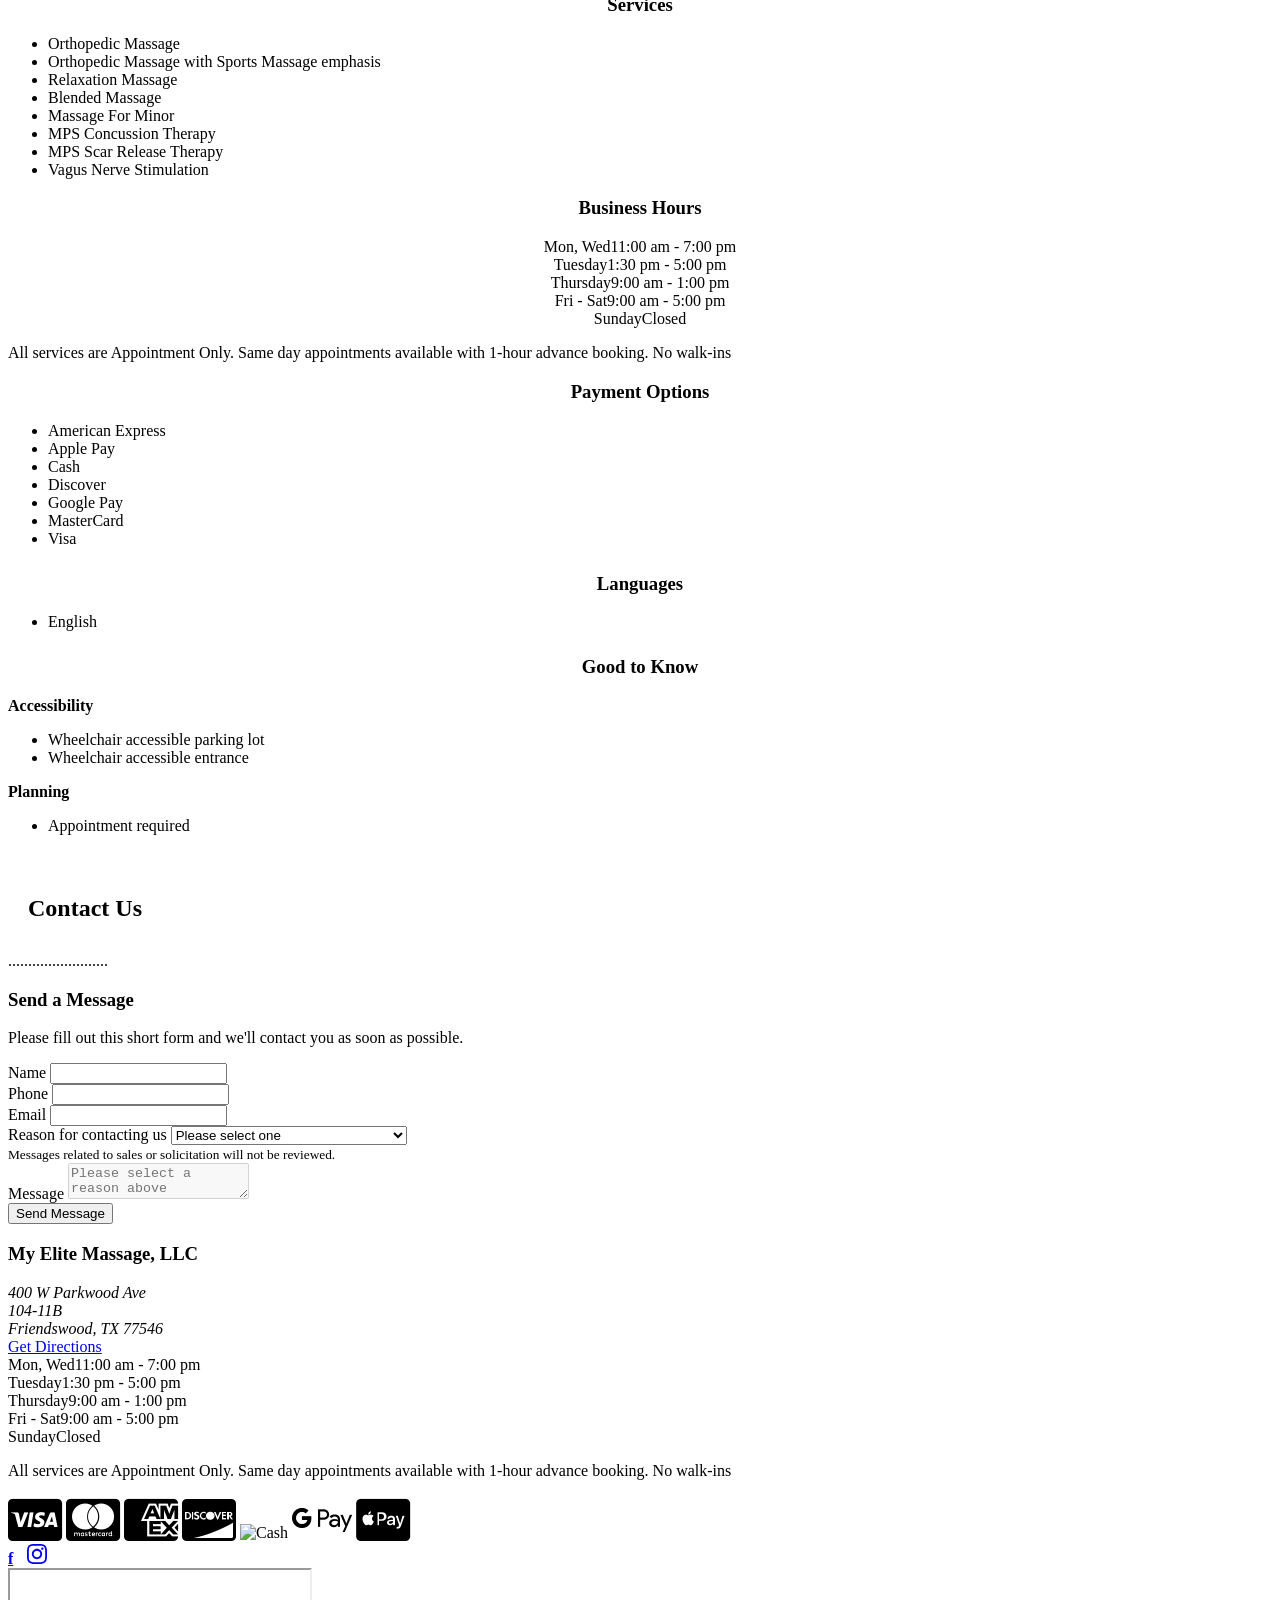
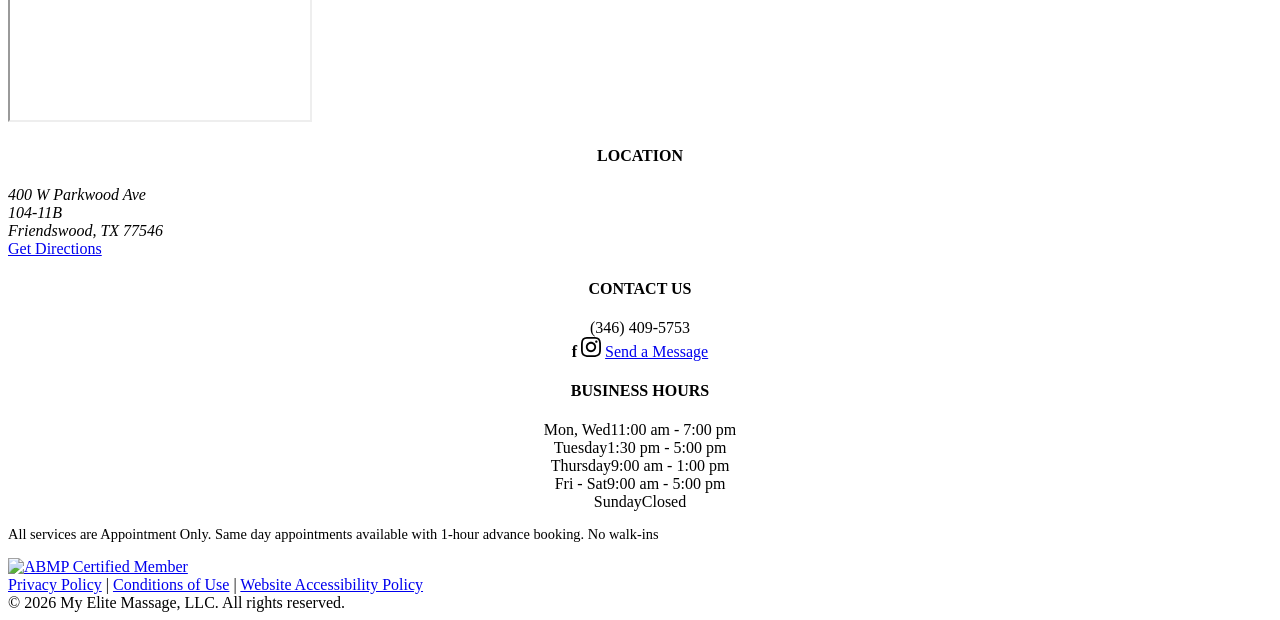
==== commit eb634cf7: "Separated files Separate header, footer, and style files. Added ABMP badge." ====
--- a/index.html
+++ b/index.html
@@ -49,946 +49,10 @@
     }
     </script>
     
-    <style>
-        :root {
-            --gold: #C2A256;
-            --gold-hover: #C9A76D;
-            --black: #000000;
-            --cream: #F5F0E8;
-            --white: #FFFFFF;
-            --text-dark: #222222;
-            --text-gray: #666666;
-            --star-gold: #F5C518;
-        }
-        
-        * {
-            margin: 0;
-            padding: 0;
-            box-sizing: border-box;
-        }
-        
-        body {
-            font-family: -apple-system, BlinkMacSystemFont, 'Segoe UI', Roboto, Oxygen, Ubuntu, sans-serif;
-            font-size: 16px;
-            line-height: 1.6;
-            color: var(--text-dark);
-        }
-        
-        /* ========== HEADER ========== */
-        header {
-            position: fixed;
-            top: 0;
-            left: 0;
-            right: 0;
-            background: var(--black);
-            z-index: 1000;
-            padding: 55px 20px;
-        }
-        
-        .header-inner {
-            max-width: 1200px;
-            margin: 0 auto;
-            display: flex;
-            align-items: center;
-            justify-content: space-between;
-        }
-
-        .tagline {
-            color: var(--gold);
-            font-size: 0.8rem;
-            font-style: italic;
-            margin-top: -8px;
-            background: linear-gradient(90deg, var(--gold) 0%, #E8D5A3 50%, var(--gold) 100%);
-            -webkit-background-clip: text;
-            -webkit-text-fill-color: transparent;
-            background-clip: text;
-        }
-        
-        .menu-toggle {
-            display: flex;
-            flex-direction: column;
-            gap: 6px;
-            cursor: pointer;
-            padding: 5px;
-        }
-        
-        .menu-toggle span {
-            width: 28px;
-            height: 2px;
-            background: var(--white);
-        }
-        
-        .header-rating {
-            position: absolute;
-            top: -6px;
-            left: 100px;
-        }
-
-        .header-widget {
-            transform: scale(1.2);
-        }
-   
-        .header-logo {
-            position: absolute;
-            left: 50%;
-            transform: translateX(-50%);
-            text-align: center;
-        }
-        
-        .header-logo img {
-            height: 102px;
-        }
-        
-        .header-logo-text {
-            color: var(--gold);
-            font-family: 'Alata', sans-serif;
-            font-size: 0.9rem;
-            letter-spacing: 3px;
-            margin-top: 2px;
-        }
-        
-        .header-spacer {
-            width: 100px;
-        }
-
-        @media (max-width: 768px) {
-            .header-rating {
-                position: static;
-                left: auto;
-                top: auto;
-            }
-        }
-        
-        /* ========== HERO ========== */
-        .hero {
-            min-height: calc(118vh - 43px);
-            position: relative;
-            top: 60px;    
-            display: flex;
-            flex-direction: column;
-            justify-content: center;
-            align-items: center;
-            text-align: center;
-            padding: 120px 20px 60px;
-            background-size: cover;
-            background-position: center;
-            background-image: url('images/hero-1.jpg');
-            transition: background-image 1s ease-in-out;
-        }
-        
-        .hero h1 {
-            margin-top: -40px;
-            font-family: 'Roboto', sans-serif;
-            font-size: 3.25rem;
-            font-weight: 300;
-            font-style: Normal;
-            color: var(--white);
-            margin-bottom: -15px;
-        }
-
-        .hero h1 strong {
-            font-weight: 500;
-        }
-        
-    @media (max-width: 768px) {
-        .hero h1 {
-            font-size: 4.5vw;
-            white-space: nowrap;
-        }
-        .hero-tagline {
-            font-size: 2.5vw;
-            white-space: nowrap;
-            margin-top: 15px;
-        }
-    }
-        
-        .hero-tagline {
-            color: var(--white);
-            font-size: 1.8rem;
-            font-style: italic;
-            margin-bottom: 40px;
-        }
-
-        .hero-buttons {
-            display: flex;
-            gap: 20px;
-            margin-top: -25px;
-        }
-        
-        .btn {
-            display: inline-block;
-            padding: 4px 20px;
-            font-size: 1.1rem;
-            font-weight: 500;
-            text-decoration: none;
-            border-radius: 25px;
-            transition: background 0.3s;
-            min-width: 200px;
-    	    text-align: center;
-    	}
-        
-        .btn-gold {
-            background: var(--gold);
-            color: var(--white);
-        }
-        
-        .btn-gold:hover {
-            background: var(--gold-hover);
-        }
-        
-        /* ========== CONTACT BAR ========== */
-        .contact-bar {
-            background: var(--gold);
-            padding: 20px;
-            text-align: center;
-            position: relative;
-            top: 40px;
-        }
-        
-        .contact-bar-content {
-            color: var(--white);
-            font-size: 1.05rem;
-        }
-        
-        .contact-bar-content a {
-            color: var(--white);
-            text-decoration: none;
-        }
-        
-        .contact-bar-content span {
-            margin: 0 10px;
-        }
-        
-        /* ========== SECTIONS ========== */
-        section {
-            padding: 50px 20px;
-        }
-        
-        .section-cream {
-            background: var(--cream);
-        }
-        
-        .section-white {
-            background: var(--white);
-        }
-        
-        .section-container {
-            max-width: 800px;
-            margin: 0 auto;
-        }
-        
-        .section-title {
-            font-family: 'Alata';
-            font-size: 2.1rem;
-            font-weight: 600;
-            color: var(--text-dark);
-            text-align: center;
-            margin-bottom: 10px;
-        }
-        
-        .section-divider {
-            text-align: center;
-            margin-bottom: -10px;
-            color: #ccc;
-            letter-spacing: 2.5px;
-        }
-        
-        /* ========== ABOUT ========== */
-        #about p {
-            font-family: 'Roboto', sans-serif;
-            text-align: center;
-            font-size: 10px !important;
-            line-height: 1.45;
-            color: var(--text-dark);
-            max-width: 700px;
-            margin: 0 auto;
-        }
-        #about {
-            padding-bottom: 0.5px;
-}
-        
-        /* ========== WHAT WE OFFER ========== */
-        #services {
-            border-top: none;
-        }
-        
-        .services-list {
-            list-style: none;
-            text-align: center;
-        }
-        
-        .services-list li {
-            font-size: 1.15rem;
-            padding: 3px 0;
-            color: var(--text-dark);
-        }
-        
-        /* ========== GALLERY ========== */
-        #gallery {
-            border-top: 4px solid var(--gold);
-        }
-        
-        .gallery-grid {
-            display: grid;
-            grid-template-columns: repeat(3, 1fr);
-            gap: 15px;
-        }
-        
-        .gallery-item {
-            aspect-ratio: 4/3;
-            overflow: hidden;
-        }
-        
-        .gallery-item img {
-            width: 100%;
-            height: 100%;
-            object-fit: cover;
-        }
-        
-        /* ========== CUSTOMER REVIEWS ========== */
-        #reviews {
-            border-top: 4px solid var(--gold);
-        }
-        
-        .reviews-header {
-            display: flex;
-            justify-content: space-between;
-            align-items: center;
-            margin-bottom: 20px;
-            flex-wrap: wrap;
-            gap: 15px;
-        }
-        
-        .reviews-rating {
-            display: flex;
-            align-items: center;
-            gap: 10px;
-        }
-        
-        .reviews-rating .stars {
-            color: var(--star-gold);
-            font-size: 2rem;
-        }
-        
-        .reviews-rating .rating-text {
-            font-size: 1.2rem;
-            color: var(--text-dark);
-        }
-        
-        .reviews-rating .rating-text span {
-            color: var(--gold);
-            font-weight: 600;
-        }
-        
-        .btn-write-review {
-            background: var(--gold);
-            color: var(--white);
-            padding: 12px 24px;
-            border-radius: 4px;
-            text-decoration: none;
-            font-weight: 500;
-        }
-        
-        .reviews-tabs {
-            display: flex;
-            gap: 15px;
-            margin-bottom: 30px;
-        }
-        
-        .reviews-tabs button {
-            padding: 10px 20px;
-            border: 1px solid #ddd;
-            border-radius: 25px;
-            background: var(--white);
-            cursor: pointer;
-            font-size: 0.95rem;
-        }
-        
-        .reviews-tabs button.active {
-            border-color: var(--text-dark);
-        }
-        
-        .reviews-intro {
-            font-family: 'Alata', sans-serif;
-            font-size: 1.4rem;
-            font-weight: 600;
-            margin-bottom: 25px;
-        }
-        
-        .review-item {
-            padding: 25px 0;
-            border-bottom: 1px solid #eee;
-        }
-        
-        .review-header {
-            display: flex;
-            align-items: center;
-            gap: 15px;
-            margin-bottom: 10px;
-        }
-        
-        .review-avatar {
-            width: 45px;
-            height: 45px;
-            border-radius: 50%;
-            background: #4285F4;
-            display: flex;
-            align-items: center;
-            justify-content: center;
-            color: white;
-            font-weight: 600;
-        }
-        
-        .review-stars {
-            color: var(--star-gold);
-        }
-        
-        .review-text {
-            font-size: 1rem;
-            line-height: 1.5;
-            margin-bottom: 10px;
-        }
-        
-        .review-date {
-            color: var(--text-gray);
-            font-size: 0.9rem;
-            margin-bottom: 15px;
-        }
-        
-        .review-reply {
-            background: #f5f5f5;
-            padding: 20px;
-            border-radius: 8px;
-            margin-top: 15px;
-        }
-        
-        .review-reply-label {
-            color: var(--text-gray);
-            font-size: 0.85rem;
-            text-transform: uppercase;
-            letter-spacing: 1px;
-            margin-bottom: 8px;
-        }
-        
-        .btn-load-more {
-            background: var(--gold);
-            color: var(--white);
-            padding: 14px 30px;
-            border: none;
-            border-radius: 4px;
-            font-size: 1rem;
-            cursor: pointer;
-            margin-top: 20px;
-        }
-        
-        /* ========== PROFILE ========== */
-        #profile {
-            border-top: 4px solid var(--gold);
-        }
-        
-        .profile-grid {
-            display: grid;
-            grid-template-columns: 1fr 1fr 1fr;
-            gap: 40px;
-        }
-        
-        .profile-section h3 {
-            font-family: 'Alata', sans-serif;
-            font-size: 1.7rem;
-            font-weight: 700;
-            margin-bottom: 15px;
-            color: var(--text-dark);
-        }
-        
-        .profile-section p {
-            font-size: 0.95rem;
-            line-height: 1.5;
-            color: var(--text-dark);
-        }
-        
-        .profile-section ul {
-            list-style: disc;
-            padding-left: 20px;
-        }
-        
-        .profile-section ul li {
-            padding: 3px 0;
-            font-size: 0.95rem;
-        }
-        
-        .hours-table {
-            width: 100%;
-        }
-        
-        .hours-row {
-            display: flex;
-            justify-content: space-between;
-            padding: 8px 0;
-        }
-        
-        .profile-note {
-            font-weight: 600;
-            margin-top: 15px;
-            font-size: 0.95rem;
-            line-height: 1.6;
-        }
-        
-        /* ========== CONTACT US ========== */
-        #contact {
-            padding: 0;
-            margin: 0;
-            background: var(--cream);
-        }
-        
-        .contact-map {
-            width: 100%;
-            height: 350px;
-            border: none;
-            display: block;
-        }
-        
-        .contact-content {
-            display: grid;
-            grid-template-columns: 1fr 1fr;
-        }
-        
-        .contact-form-section {
-            padding: 50px 40px;
-            padding-top: 40px;
-            background: var(--white);
-        }
-        
-        .contact-form-section h3 {
-            font-family: 'Alata', ans-serif;
-            font-size: 1.5rem;
-            font-weight: 700;
-            margin-bottom: 15px;
-        }
-        
-        .contact-form-section .form-intro {
-            color: var(--text-gray);
-            margin-bottom: 25px;
-        }
-        
-        .form-row {
-            display: grid;
-            grid-template-columns: 1fr;
-            gap: 15px;
-            margin-bottom: 20px;
-        }
-        
-        .form-group label {
-            display: block;
-            font-weight: 500;
-            margin-bottom: 3px;
-            color: var(--text-dark);
-        }
-
-        .form-group > small {
-            display: block;
-            margin-top: 0.25rem;
-            font-size: 12px;
-            font-style: italic;
-            line-height: 1.3;
-            color: #777;
-        }
-        
-        .form-group input,
-        .form-group textarea {
-            width: 100%;
-            padding: 8px;
-            border: none;
-            border-bottom: 1px solid #ccc;
-            font-size: 1rem;
-            font-family: inherit;
-            background: transparent;
-        }
-        .form-group textarea::placeholder,
-        .form-group textarea:disabled::placeholder {
-            font-family: inherit;
-            font-size: inherit;
-            color: #888;
-        }
-        .form-group textarea::-webkit-input-placeholder {
-            font-family: inherit;
-            font-size: inherit;
-            color: #888;
-        }
-
-
-        .form-group select {
-            width: 100%;
-            padding: 0.6rem 0.7rem;
-            font-size: 1rem;
-            font-family: inherit;
-            border: 1px solid #ccc;
-            border-radius: 4px;
-            background-color: #fff;
-            box-sizing: border-box;
-        }
-        
-        .form-group input:focus,
-        .form-group textarea:focus {
-            outline: none;
-            border-bottom-color: var(--gold);
-        }
-        .form-group select:focus {
-            outline: none;
-            border-color: #666;
-        }
-        
-        .form-group textarea {
-            min-height: 100px;
-            resize: vertical;
-        }
-        
-        .form-group-full {
-            margin-bottom: 10px;
-        }
-        
-        .btn-submit {
-            background: var(--gold);
-            color: var(--white);
-            padding: 16px 50px;
-            border: none;
-            border-radius: 4px;
-            font-size: 1.1rem;
-            cursor: pointer;
-            width: 100%;
-            max-width: 300px;
-        }
-        
-        .contact-info-section {
-            padding: 40px 40px;
-            padding-top: 47px;
-            background: var(--black);
-            color: var(--white);
-        }
-        
-        .contact-info-section .btn-gold {
-            display: inline-block;
-            margin-bottom: 30px;
-        }
-        
-        .contact-info-section h4 {
-            font-size: 1rem;
-            font-weight: 700;
-            margin-bottom: 10px;
-        }
-        
-        .contact-info-section address {
-            font-style: normal;
-            line-height: 1.5;
-            margin-bottom: 25px;
-        }
-        
-        .contact-hours .hours-row {
-            color: var(--white);
-        }
-        
-        .contact-info-section .profile-note {
-            color: var(--white);
-        }
-        
-        .contact-info-section .email-line {
-            margin-top: 20px;
-        }
-        
-        .contact-info-section .email-line a {
-            color: var(--white);
-        }
-        
-        .payment-icons {
-            display: flex;
-            flex-wrap: wrap;
-            gap: 20px;
-            margin-top: 20px;
-        }
-        
-        .payment-icons img {
-            height: 35px;
-        }
-        
-        .social-icon {
-            display: inline-flex;
-            width: 45px;
-            height: 45px;
-            border-radius: 50%;
-            background: var(--gold);
-            vertical-align: middle;
-            align-items: center;
-            justify-content: center;
-            color: var(--white);
-            margin-top: 20px;
-            text-decoration: none;
-            font-size: 1.2rem;
-        }
-        
-        /* ========== FOOTER ========== */
-        .footer-main {
-            background: var(--gold);
-            padding: 50px 20px;
-        }
-        
-        .footer-grid {
-            max-width: 800px;
-            margin: 0 auto;
-            display: grid;
-            grid-template-columns: 1fr 1fr 1fr;
-            gap: 40px;
-            color: var(--white);
-        }
-        
-        .footer-section h4 {
-            font-size: 0.9rem;
-            font-weight: 700;
-            text-transform: uppercase;
-            letter-spacing: 1px;
-            margin-bottom: 15px;
-            padding-bottom: 10px;
-            border-bottom: 2px solid var(--white);
-        }
-        
-        .footer-section address {
-            font-style: normal;
-            line-height: 1.5;
-        }
-        
-        .footer-section .btn {
-            background: rgba(255,255,255,0.15);
-            border: 1px solid var(--white);
-            color: var(--white);
-            padding: 4px 25px;
-            margin-top: 15px;
-        }
-        
-        .footer-section a {
-            color: var(--white);
-            text-decoration: none;
-        }
-        
-        .footer-social {
-            color: rgba(255,255,255,0.7);
-            font-size: 1.3rem;
-            margin-top: 15px;
-        }
-
-        .footer-section:nth-child(2) .btn {
-            margin-top: 2px;
-        }
-
-        .footer-section:nth-child(2) .social-icon {
-            margin: 1px 0;
-        }
-
-        .footer-social svg {
-            fill: currentColor;
-            vertical-align: middle;
-        }
-        
-        .footer-hours .hours-row {
-            color: var(--white);
-            font-size: 0.95rem;
-            padding: 2px 0;
-        }
-        
-        .footer-bottom {
-            background: var(--cream);
-            padding: 20px;
-            text-align: center;
-            font-size: 0.85rem;
-            color: var(--text-gray);
-            border-top: 4px solid var(--gold);
-        }
-        
-        .footer-bottom a {
-            color: var(--text-gray);
-            text-decoration: none;
-            margin: 0 5px;
-        }
-        
-        /* ========== MOBILE NAV ========== */
-        .mobile-nav {
-            position: fixed;
-            top: 0;
-            left: -100%;
-            width: 80%;
-            max-width: 350px;
-            height: 100vh;
-            background: var(--black);
-            z-index: 2000;
-            transition: left 0.3s;
-            padding: 20px;
-            overflow-y: auto;
-        }
-        
-        .mobile-nav.active {
-            left: 0;
-        }
-        
-        .mobile-nav-close {
-            color: var(--white);
-            font-size: 2rem;
-            cursor: pointer;
-            margin-bottom: 20px;
-        }
-        
-        .mobile-nav ul {
-            list-style: none;
-        }
-        
-        .mobile-nav ul li {
-            border-bottom: 1px solid #333;
-        }
-        
-        .mobile-nav ul li a {
-            display: block;
-            padding: 15px 0;
-            color: var(--white);
-            text-decoration: none;
-            font-size: 1rem;
-        }
-        
-        .mobile-nav-overlay {
-            position: fixed;
-            top: 0;
-            left: 0;
-            right: 0;
-            bottom: 0;
-            background: rgba(0,0,0,0.5);
-            z-index: 1999;
-            display: none;
-        }
-        
-        .mobile-nav-overlay.active {
-            display: block;
-        }
-
-        #about, #services, #gallery, #reviews, #profile, #contact {
-            scroll-margin-top: 100px;
-        }
-
-        #location, #hours {
-            scroll-margin-top: 150px;
-        }
-        
-        /* ========== RESPONSIVE ========== */
-        @media (max-width: 900px) {
-            .profile-grid {
-                grid-template-columns: 1fr;
-            }
-            
-            .footer-grid {
-                grid-template-columns: 1fr;
-                text-align: center;
-            }
-            
-            .contact-content {
-                grid-template-columns: 1fr;
-            }
-        }
-        
-        @media (max-width: 768px) {
-            .header-rating {
-                display: none;
-            }
-            
-            .hero h1 {
-                font-size: 2.2rem;
-            }
-            
-            .hero-buttons {
-                flex-direction: column;
-                width: 100%;
-                padding: 0 20px;
-            }
-            
-            .btn {
-                width: 100%;
-                text-align: center;
-            }
-            
-            .gallery-grid {
-                grid-template-columns: repeat(2, 1fr);
-            }
-            
-            .form-row {
-                grid-template-columns: 1fr;
-            }
-            
-            .reviews-header {
-                flex-direction: column;
-                align-items: flex-start;
-            }
-        }
-        
-        .has-submenu .submenu {
-            display: none;
-            list-style: none;
-            padding-left: 20px;
-        }
-
-        .has-submenu.open .submenu {
-            display: block;
-        }
-
-        .has-submenu .arrow {
-            font-size: 0.7rem;
-            margin-left: 10px;
-            transition: transform 0.3s;
-            display: inline-block;
-        }
-        
-        .has-submenu.open > a .arrow {
-            transform: rotate(90deg);
-        }
-        
-        .submenu li {
-            border-bottom: none;
-        }
-        
-        .submenu li a {
-            padding: 10px 0;
-            font-size: 0.9rem;
-        }
-
-        @media (max-width: 768px) {
-            .hero {
-                background-size: contain;
-                background-repeat: no-repeat;
-                background-color: var(--black);
-            }
-        }
-
-    </style>
+    <link rel="stylesheet" href="styles.css">
 </head>
 <link rel="stylesheet" href="https://cdnjs.cloudflare.com/ajax/libs/font-awesome/6.5.0/css/all.min.css">
 <body>
-    <!-- Mobile Navigation -->
-
-    <!-- Header -->
-    <header>
-        <div class="header-inner">
-            <div class="menu-toggle" id="menuToggle">
-                <span></span>
-                <span></span>
-                <span></span>
-            </div>
-                      
-            <div class="header-logo">
-                <img src="images/logo-black-bg.png" alt="My Elite Massage">
-                <div class="tagline">Because "functioning adult" is way harder than it looks.</div>
-            </div>
-    	    <div class="header-rating">
-    		<!-- Elfsight Google Reviews | Review Badge -->
-                <script src="https://elfsightcdn.com/platform.js" async>
-                </script>
-                <div class="elfsight-app-c675c64f-a630-4e99-82de-026909dd6736" data-elfsight-app-lazy>
-                </div>     
-            <div class="header-spacer"></div>
-        </div>
-    </header>
-
     <!-- Hero -->
     <section class="hero">
         <h1><strong>Welcome to My Elite Massage</strong></h1>
@@ -1232,50 +296,6 @@
             referrerpolicy="no-referrer-when-downgrade">
         </iframe>
 
-    <!-- Footer -->
-    <footer class="footer-main">
-        <div class="footer-grid">
-            <div class="footer-section" style="text-align: center;">
-                <h4>LOCATION</h4>
-                <div style="text-align:left;"><address>
-                    400 W Parkwood Ave<br>
-                    104-11B<br>
-                    Friendswood, TX 77546
-                </address>
-                <a href="https://maps.google.com/maps?q=400+W+Parkwood+Ave%2C+Friendswood%2C+TX+77546" class="btn" target="_blank">Get Directions</a>
-                </div>
-            </div>
-            
-            <div class="footer-section" style="text-align: center;">
-                <h4>CONTACT US</h4>
-                <span>(346) 409-5753</span><br>
-                <span class="social-icon" target="_blank"><strong>f</strong></span>
-                <span class="social-icon" target="_blank"><svg width="20" height="20" viewBox="0 0 24 24" fill="currentColor"><path d="M12 2.163c3.204 0 3.584.012 4.85.07 3.252.148 4.771 1.691 4.919 4.919.058 1.265.069 1.645.069 4.849 0 3.205-.012 3.584-.069 4.849-.149 3.225-1.664 4.771-4.919 4.919-1.266.058-1.644.07-4.85.07-3.204 0-3.584-.012-4.849-.07-3.26-.149-4.771-1.699-4.919-4.92-.058-1.265-.07-1.644-.07-4.849 0-3.204.013-3.583.07-4.849.149-3.227 1.664-4.771 4.919-4.919 1.266-.057 1.645-.069 4.849-.069zm0-2.163c-3.259 0-3.667.014-4.947.072-4.358.2-6.78 2.618-6.98 6.98-.059 1.281-.073 1.689-.073 4.948 0 3.259.014 3.668.072 4.948.2 4.358 2.618 6.78 6.98 6.98 1.281.058 1.689.072 4.948.072 3.259 0 3.668-.014 4.948-.072 4.354-.2 6.782-2.618 6.979-6.98.059-1.28.073-1.689.073-4.948 0-3.259-.014-3.667-.072-4.947-.196-4.354-2.617-6.78-6.979-6.98-1.281-.059-1.69-.073-4.949-.073zm0 5.838c-3.403 0-6.162 2.759-6.162 6.162s2.759 6.163 6.162 6.163 6.162-2.759 6.162-6.163c0-3.403-2.759-6.162-6.162-6.162zm0 10.162c-2.209 0-4-1.79-4-4 0-2.209 1.791-4 4-4s4 1.791 4 4c0 2.21-1.791 4-4 4zm6.406-11.845c-.796 0-1.441.645-1.441 1.44s.645 1.44 1.441 1.44c.795 0 1.439-.645 1.439-1.44s-.644-1.44-1.439-1.44z"/></svg></span>
-                <a href="mailto:kevin@myelitemassage.com" class="btn">Send a Message</a>
-            </div>
-            
-            <div class="footer-section" style="text-align:center;">
-                <h4>BUSINESS HOURS</h4>
-                <div class="footer-hours">
-                    <div class="hours-row"><span>Mon, Wed</span><span>11:00 am - 7:00 pm</span></div>
-                    <div class="hours-row"><span>Tuesday</span><span>1:30 pm - 5:00 pm</span></div>
-                    <div class="hours-row"><span>Thursday</span><span>9:00 am - 1:00 pm</span></div>
-                    <div class="hours-row"><span>Fri - Sat</span><span>9:00 am - 5:00 pm</span></div>
-                    <div class="hours-row"><span>Sunday</span><span>Closed</span></div>
-                </div>
-                <p style="margin-top: 15px; font-size: 0.9rem; text-align: left;">All services are Appointment Only. Same day appointments available with 1-hour advance booking. No walk-ins</p>
-            </div>
-        </div>
-    </footer>
-    
-    <div class="footer-bottom">
-        <a href="privacy.html">Privacy Policy</a> | 
-        <a href="Terms.html">Conditions of Use</a> | 
-        <a href="accessibility.html">Website Accessibility Policy</a>
-        <br>
-        © 2026 My Elite Massage, LLC. All rights reserved.
-    </div>
-
     <script>
     document.addEventListener("DOMContentLoaded", function () {
         const inquiry = document.getElementById("inquiry_type");
@@ -1379,6 +399,8 @@
             </li>
         `;
     </script>
+    <script src="header.js"></script>
     <script src="nav.js"></script>
+    <script src="footer.js"></script>
 </body>
 </html>
